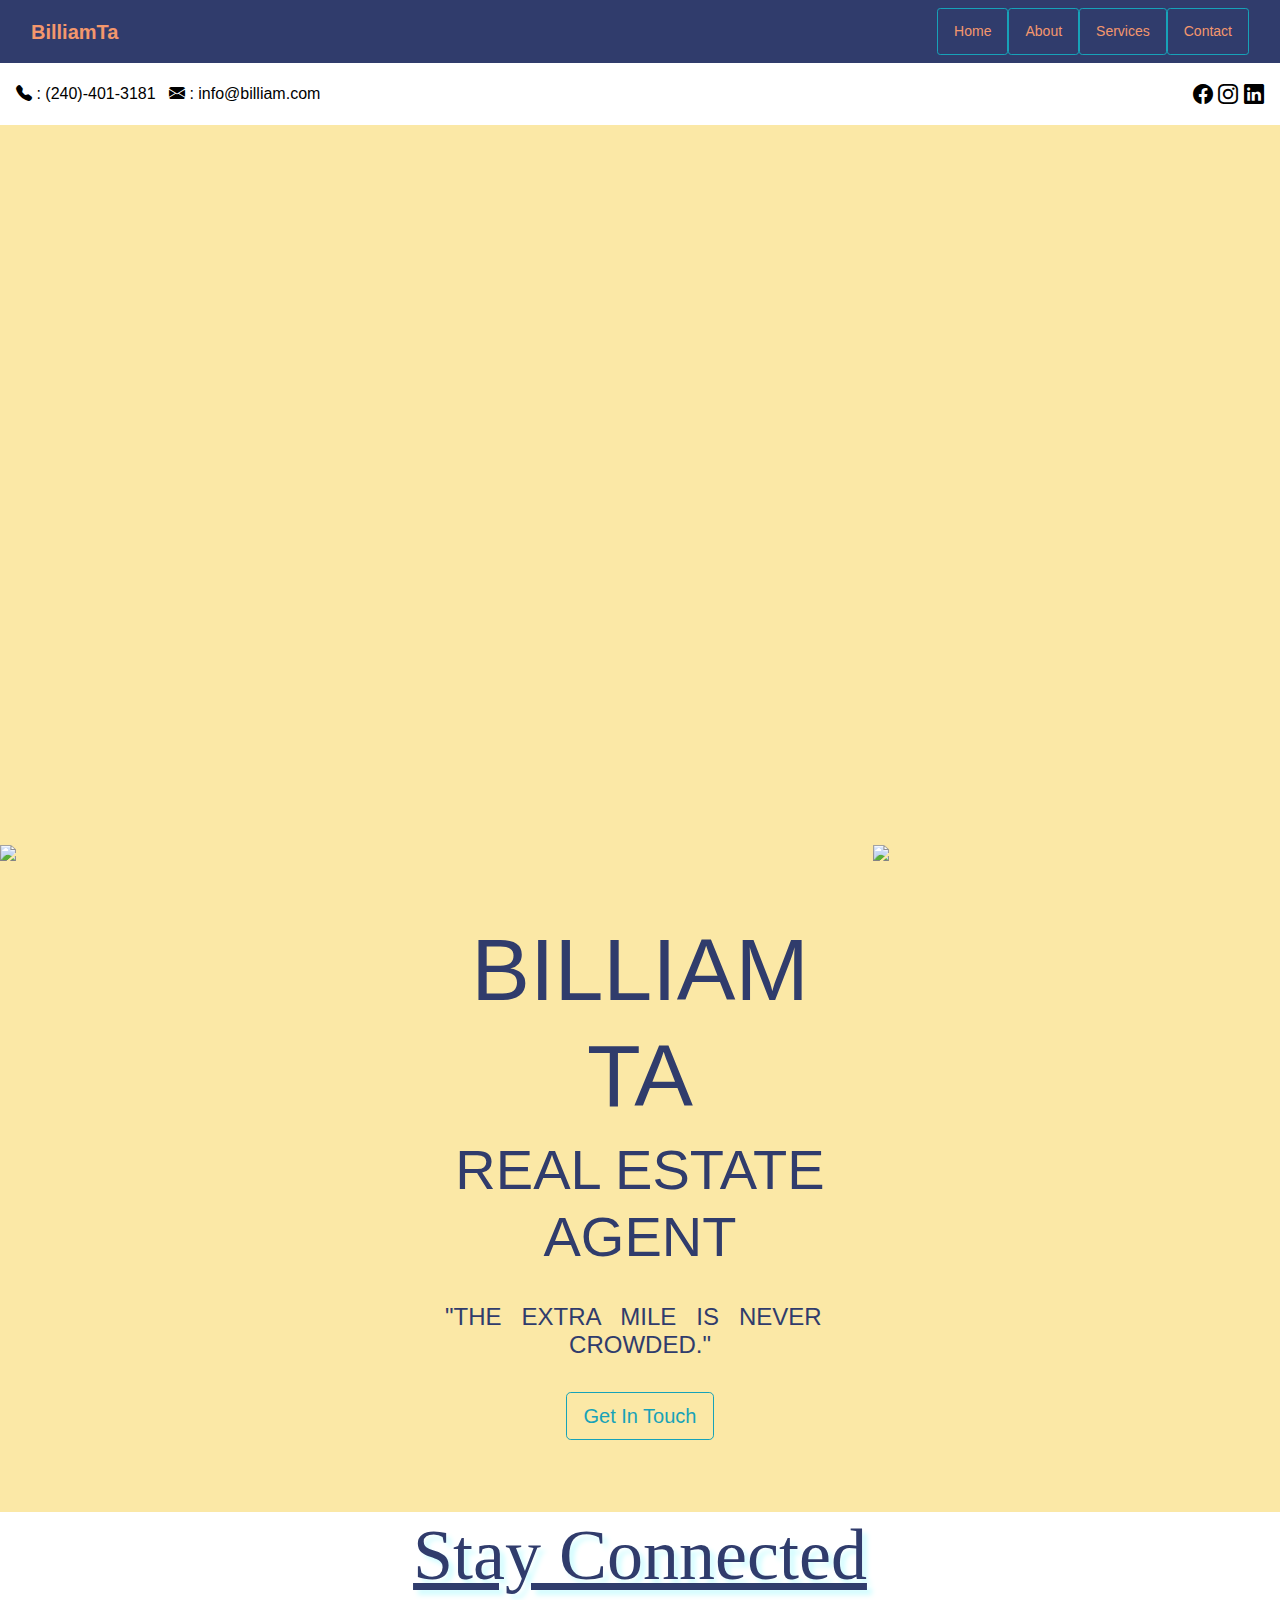
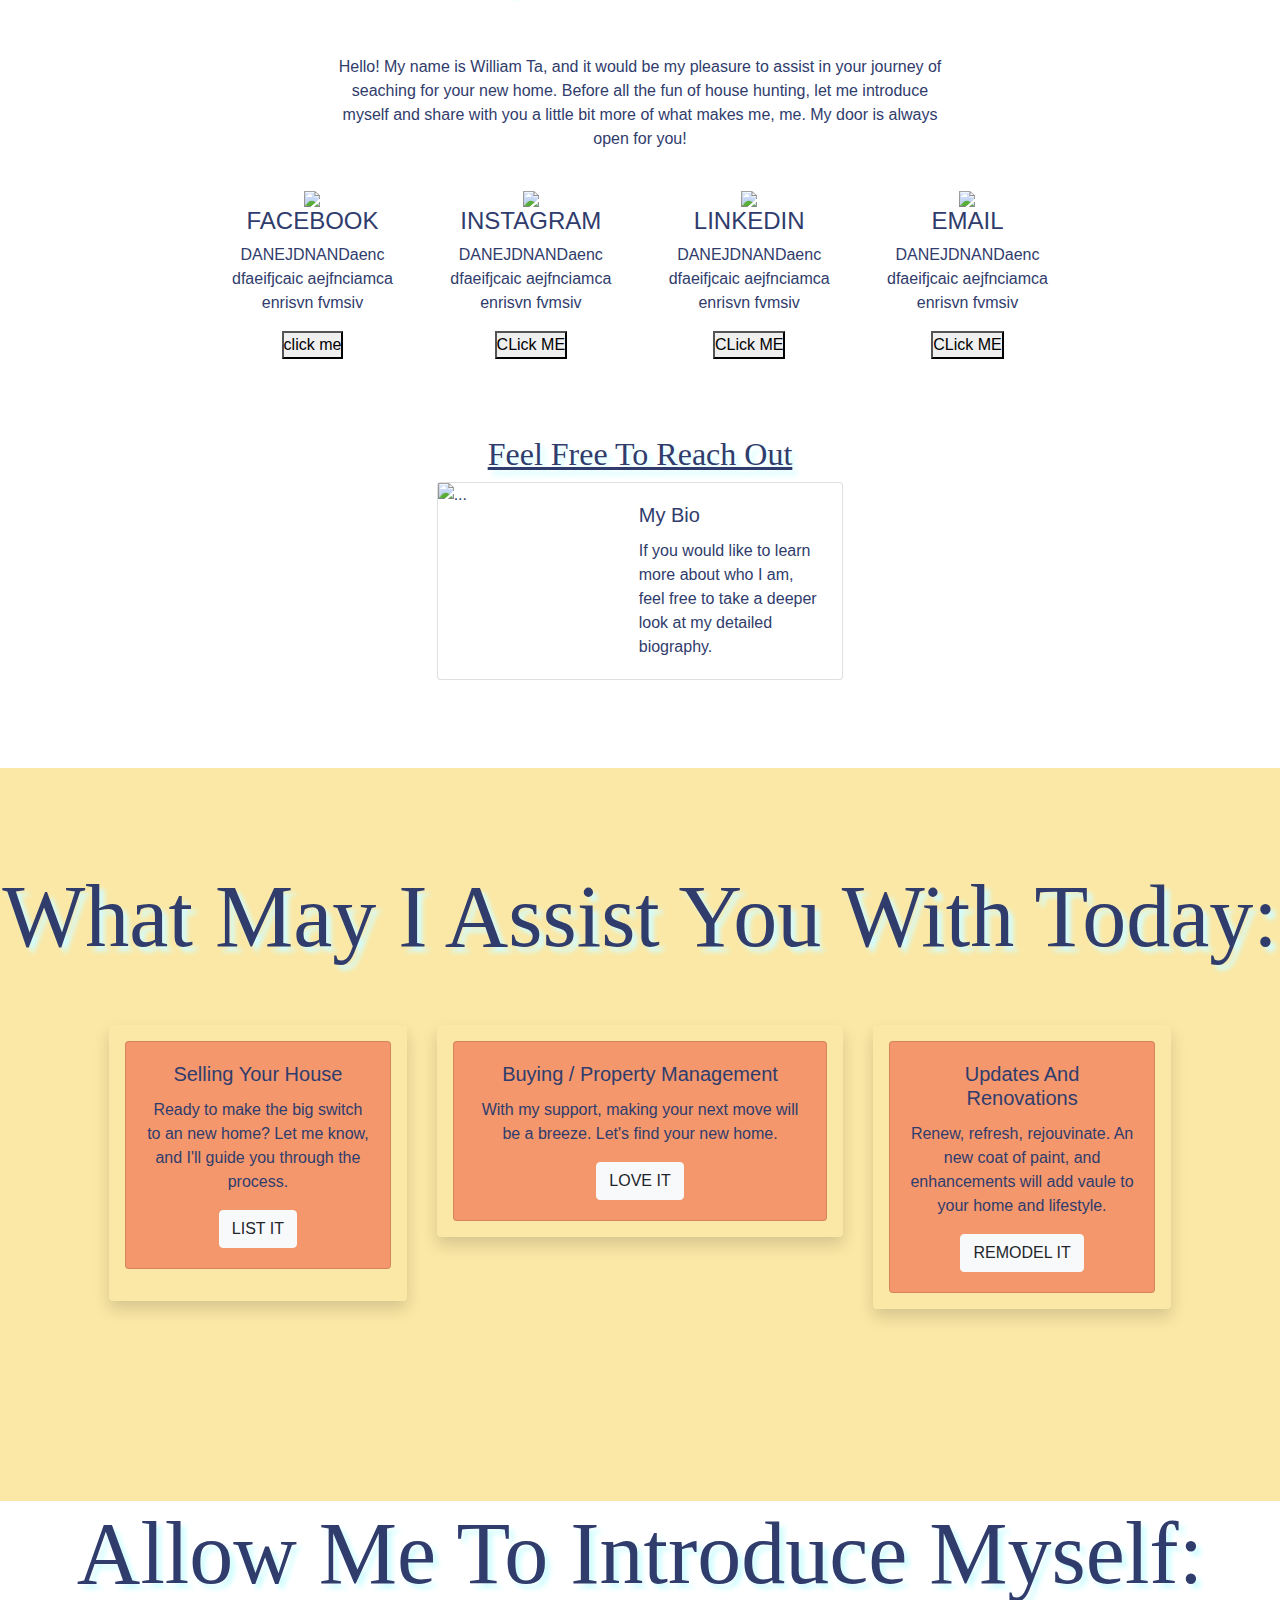
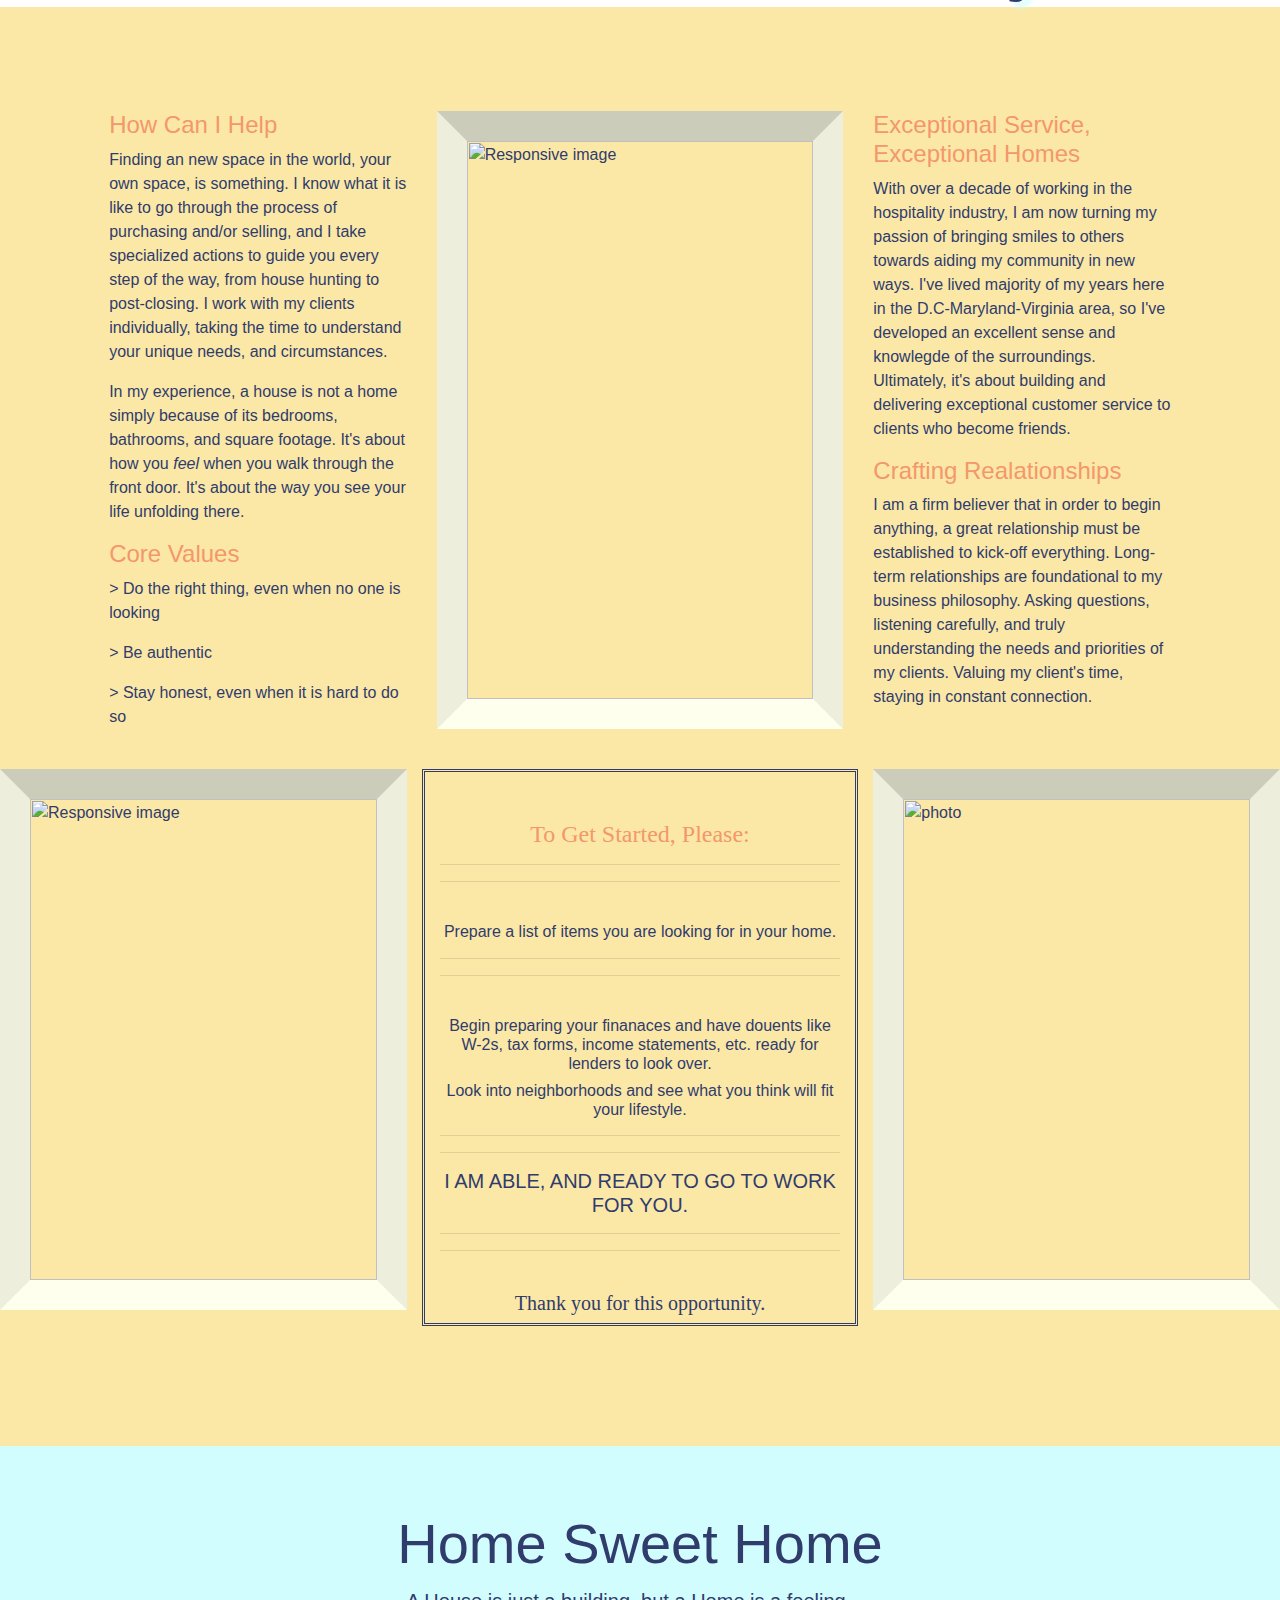
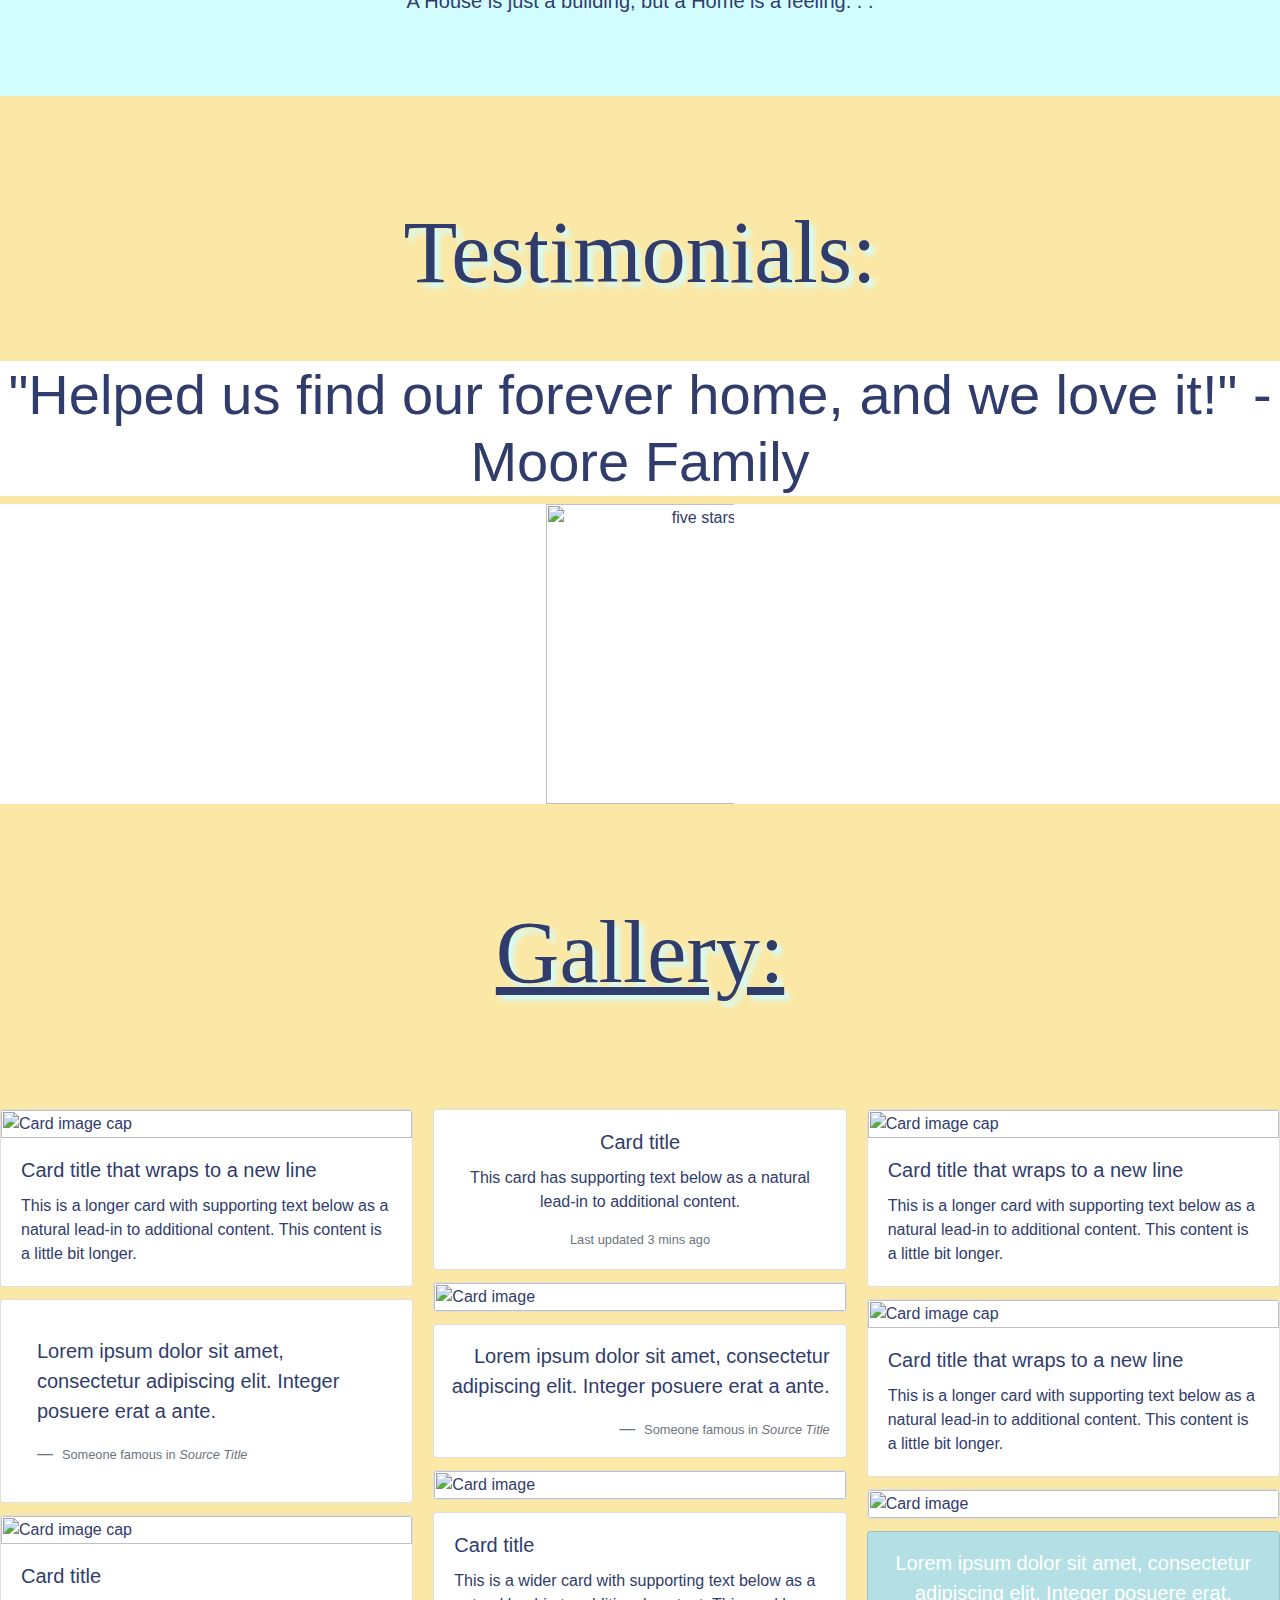
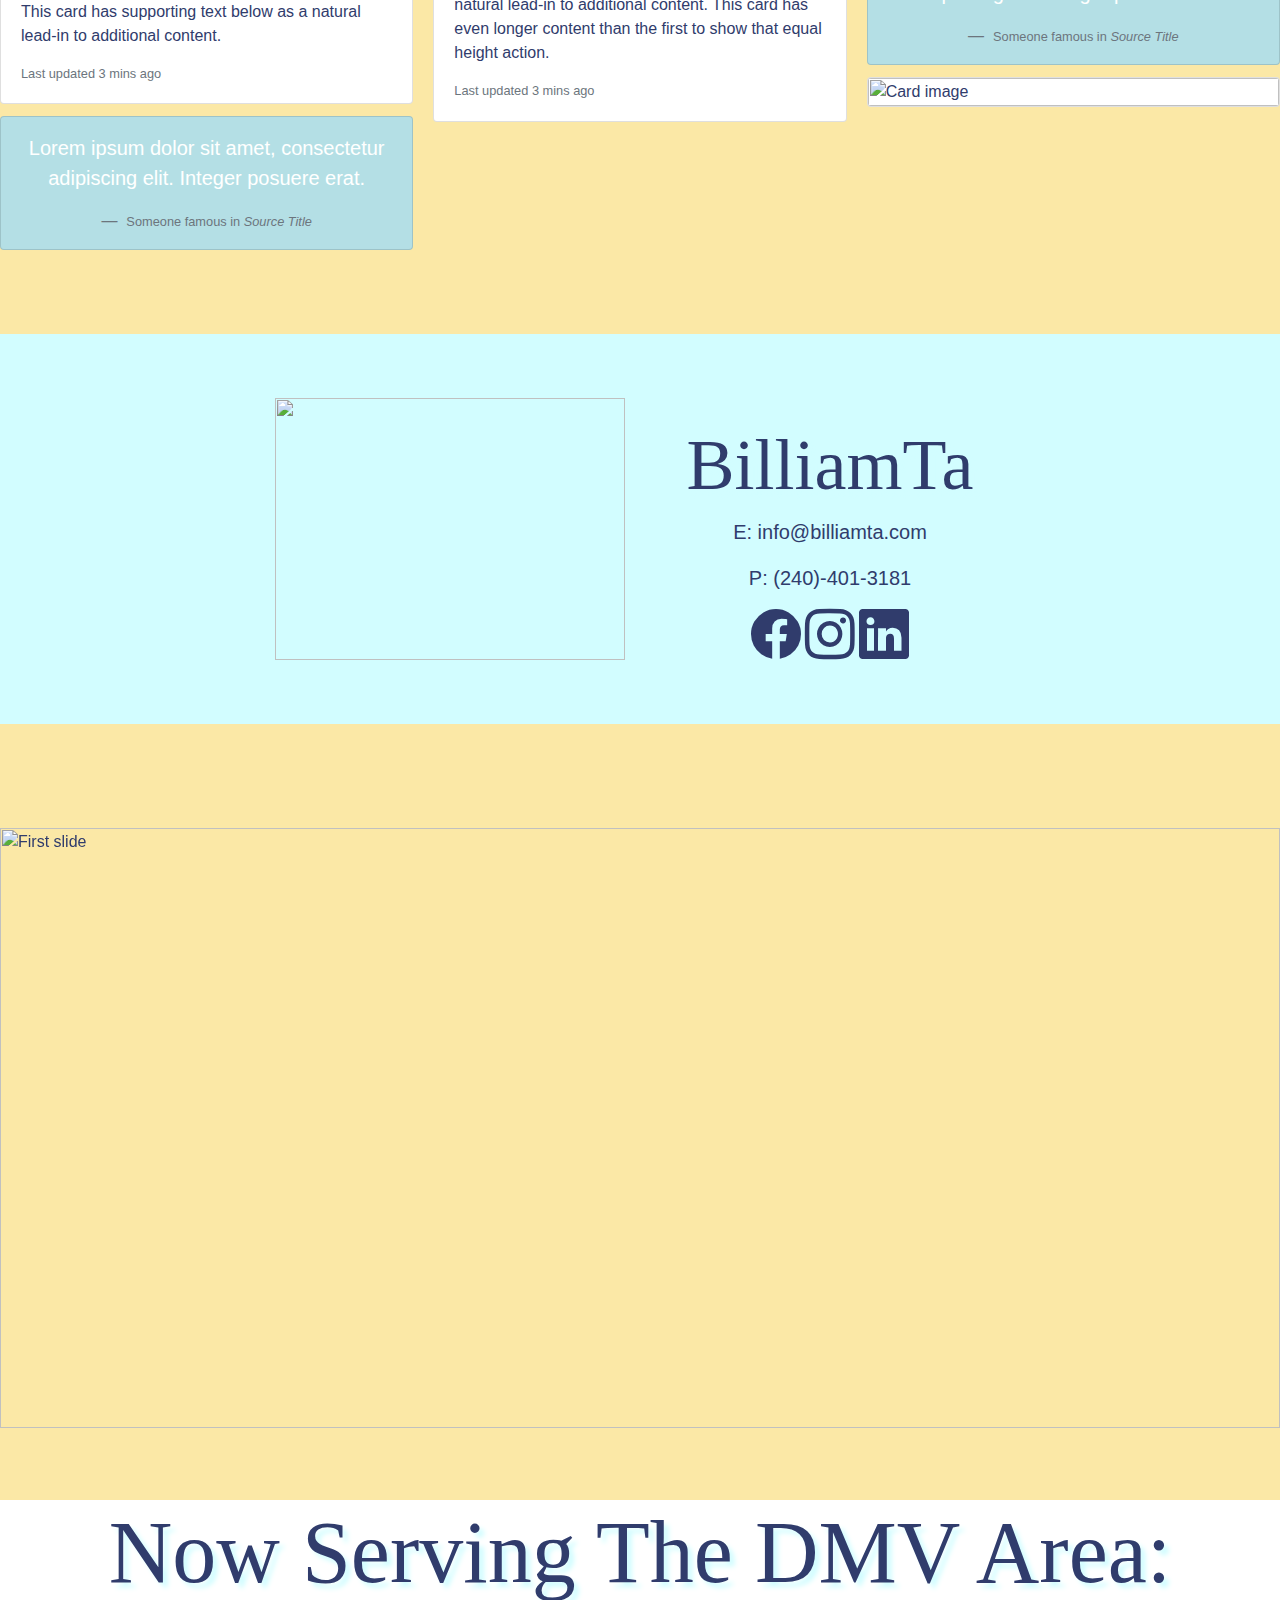
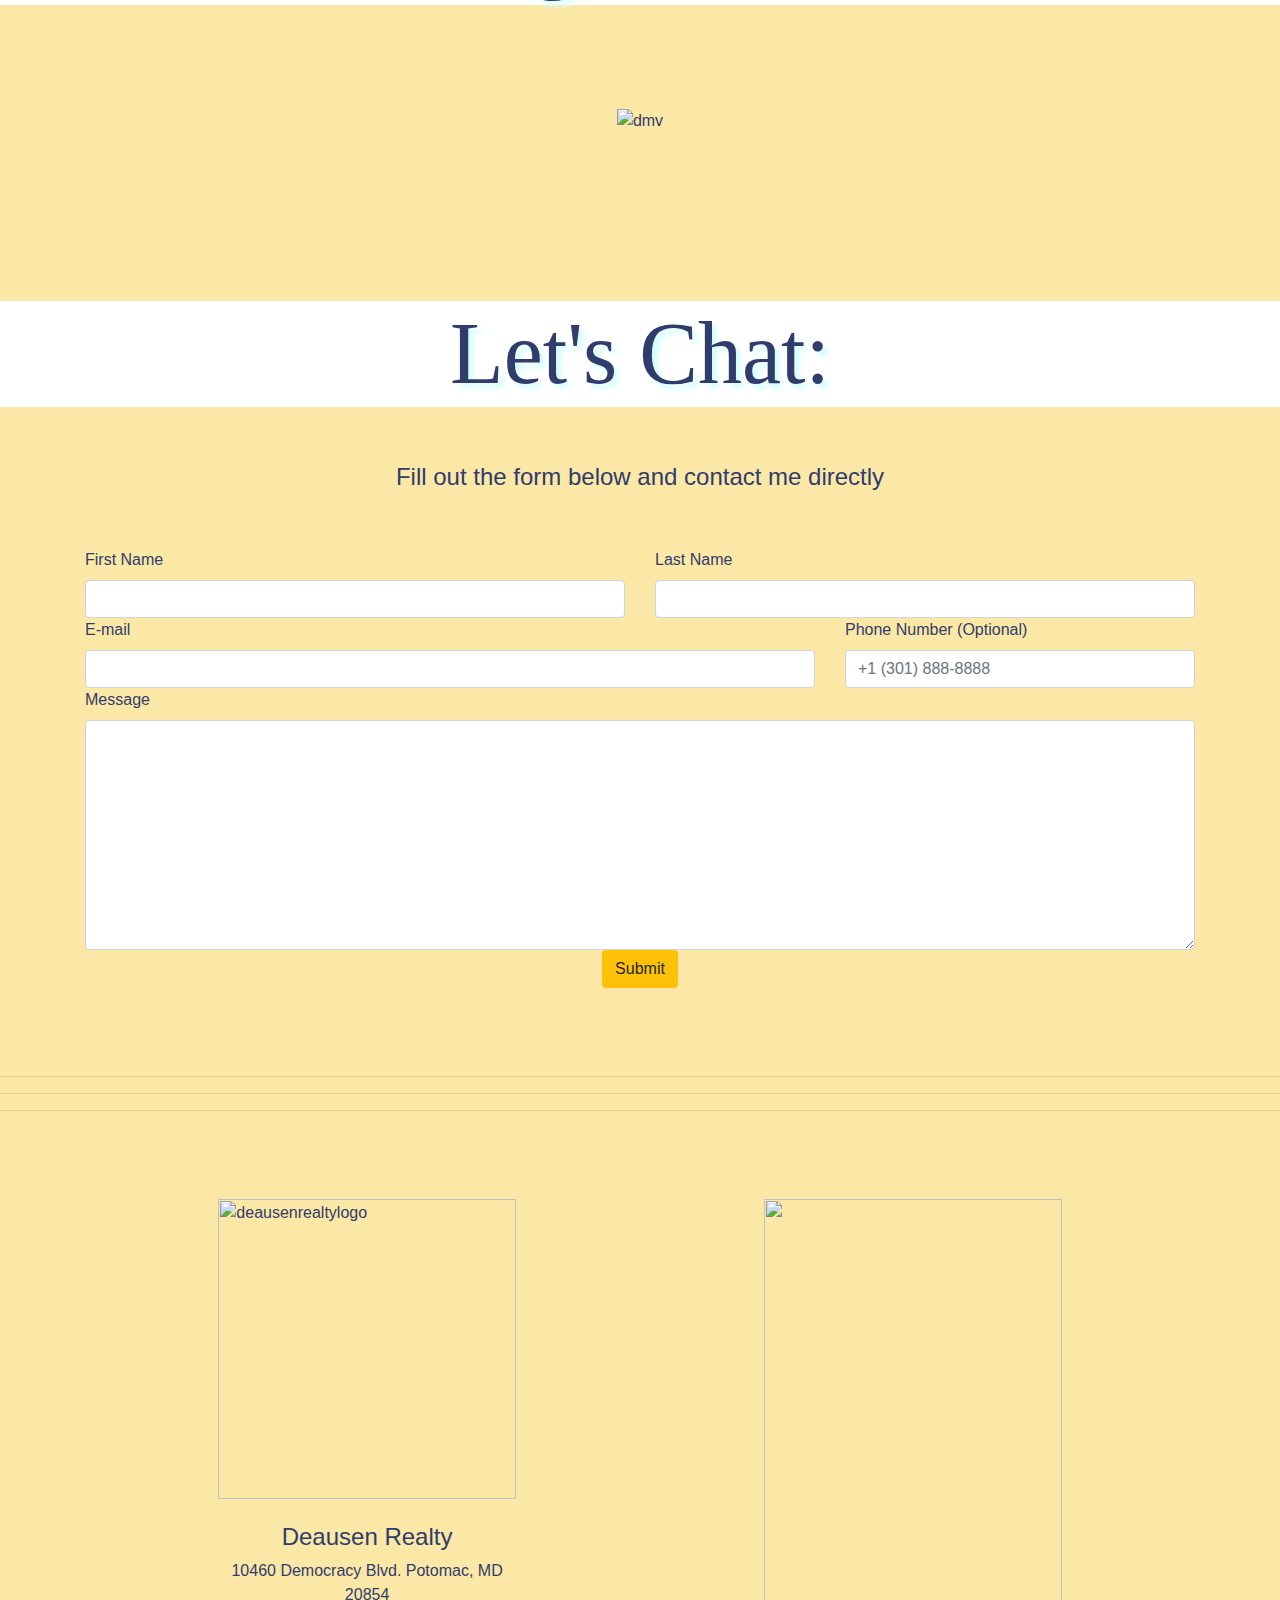
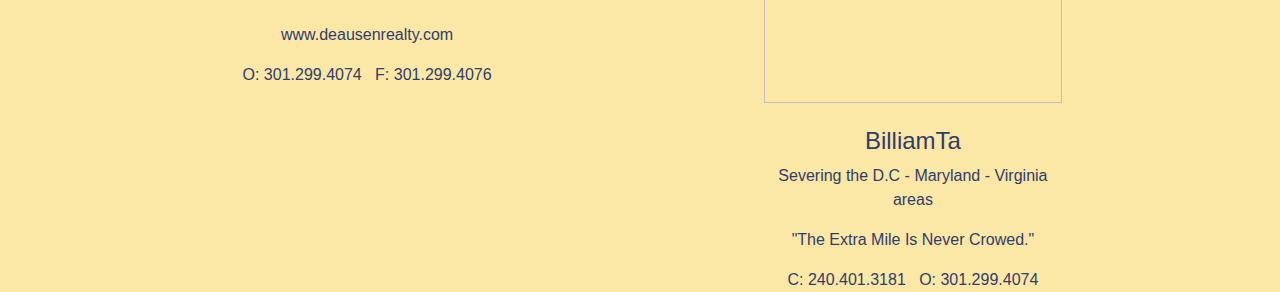
==== index.html @ 11ccd8fd "changed file name" ====
<html>

<head>

    <title>BilliamTa</title>
    <link rel="stylesheet" href="style.css">

        <!-- Required meta tags -->

    <meta charset="utf-8">
    <meta name="viewport" content="width=device-width, initial-scale=1, shrink-to-fit=no">

        <!-- Bootstrap CSS -->

    <link rel="stylesheet" href="https://stackpath.bootstrapcdn.com/bootstrap/4.3.1/css/bootstrap.min.css" integrity="sha384-ggOyR0iXCbMQv3Xipma34MD+dH/1fQ784/j6cY/iJTQUOhcWr7x9JvoRxT2MZw1T" crossorigin="anonymous">
    <link rel="stylesheet" href="https://cdn.jsdelivr.net/npm/bootstrap-icons@1.7.0/font/bootstrap-icons.css">

</head>

<body>



        <!-- Navigation Bar -->

    <nav class="navbar navbar-expand-lg sticky-top navbar-light" style="background-color: #303C6C">

        <div class="container-fluid">
<!--            <img src="bowhouselogo.png" alt="" width="50" height="50" class="d-inline-block align-text-top">-->
                <a class="navbar-brand justify-left" href="#" style="color: #F4976C"><strong>BilliamTa</strong></a>
                    <button class="navbar-toggler" type="button" data-bs-toggle="collapse" data-bs-target="#navbarNavAltMarkup" aria-controls="navbarNavAltMarkup" aria-expanded="false" aria-label="Toggle navigation">
                    <span class="navbar-toggler-icon"></span>
                    </button>
            <div class="collapse navbar-collapse justify-content-end" id="navbarNavAltMarkup">
                <div class="navbar-nav">
                    <button type="button" class="btn btn-outline-info btn-sm"><a class="nav-link active" aria-current="page" href="#" style="color: #F4976C">Home</a></button>
                    <button type="button" class="btn btn-outline-info btn-sm"><a class="nav-link" href="#" style="color: #F4976C">About</a></button>
                    <button type="button" class="btn btn-outline-info btn-sm"><a class="nav-link" href="#" style="color: #F4976C">Services</a></button>
                    <button type="button" class="btn btn-outline-info btn-sm"><a class="nav-link" href="#" style="color: #F4976C">Contact</a></button>
                </div>
            </div>
        </div>

    </nav>

    <nav class="navbar navbar-light" style="background-color: #FFFFFF">

        <span class="navbar-text justify-left">
            <div class="text-center" style="color: black">
            <i class="bi bi-telephone-fill"></i> : (240)-401-3181 &nbsp; <i class="bi bi-envelope-fill"></i> : info@billiam.com
            </div>
        </span>
        <span class="navbar-text justify-right" >
            <div class="text-center" style="font-size: 20px; color: black">
                        <i class="bi bi-facebook"></i>
                        <i class="bi bi-instagram"></i>
                        <i class="bi bi-linkedin"></i>
            </div>
        </span>

    </nav>

        <!--  Video Cover  -->

<section>

        <div class="row">
            <div class="col-lg-12">
                <video playsinline autoplay muted loop>
                    <source src="BilliamTa.mp4" type="video/mp4">
                </video>
            </div>
        </div>

</section>


        <!-- Landing -->

<section class="namebrand">

    <div class="row">
        <div class="col-lg-4">
           <img src="images/ATD06008-Edit%20copy.jpg" class="img-fluid" atl="Responsive image">
        </div>
        <div class="col-lg-4">
            <div class="namebrandname text-center">
                <br><br><br>
                <h1 class="display-2 text-center">BILLIAM TA</h1>
                <h3 class="display-4 text-center">REAL ESTATE AGENT</h3>
                <br>
                <h4 class="text-center">"THE &nbsp; EXTRA &nbsp; MILE &nbsp; IS &nbsp; NEVER &nbsp; CROWDED."</h4>
                <br>
                <button type="button" class="btn btn-outline-info btn-lg">Get In Touch</button>
                    <br><br>
<!--
                    <div class="text-center">
                        <i class="bi bi-facebook" style="font-size: 50px"></i>
                        <i class="bi bi-instagram" style="font-size: 50px"></i>
                        <i class="bi bi-linkedin" style="font-size: 50px"></i>
                    </div>
-->
                <br><br>
            </div>
        </div>
        <div class="col-lg-4">
            <img src="images/ATD05967-Edit%20copy.jpg" class="img-fluid" atl="Responsive image">
        </div>
    </div>

</section>

        <!-- Socials / News -->

<section>

    <div class="connected">
        <div class="row">
            <div class="col-lg-12">
                <h2 class="text-center display-3"><u>Stay Connected</u></h2>
            </div>
        </div>

        <br><br>
        <div class="row">
            <div class="col-lg-3"></div>
            <div class="col-lg-6">
                <p class="text-center">Hello! My name is William Ta, and it would be my pleasure to assist in your journey of seaching for your new home. Before all the fun of house hunting, let me introduce myself and share with you a little bit more of what makes me, me. My door is always open for you!</p>
            </div>
        </div>
        <br>
        <div class="row">
            <div class="col-lg-2"></div>
            <div class="col-lg-2 mb-1 text-center">
                <img src="images/facebokkimg.png">
                <h4>FACEBOOK</h4>
                <p>DANEJDNANDaenc dfaeifjcaic  aejfnciamca enrisvn fvmsiv</p>
                <button>click me</button>
            </div>
            <div class="col-lg-2 mb-1 text-center">
                <img src="images/instaimgg.png">
                <h4>INSTAGRAM</h4>
                <p>DANEJDNANDaenc dfaeifjcaic  aejfnciamca enrisvn fvmsiv</p>
                <button>CLick ME</button>
            </div>
            <div class="col-lg-2 mb-1 text-center">
                <img src="images/linkdpic.png">
                <h4>LINKEDIN</h4>
                <p>DANEJDNANDaenc dfaeifjcaic  aejfnciamca enrisvn fvmsiv</p>
                <button>CLick ME</button>
            </div>
            <div class="col-lg-2 mb-1 text-center">
                <img src="images/emailpic.png">
                <h4>EMAIL</h4>
                <p>DANEJDNANDaenc dfaeifjcaic  aejfnciamca enrisvn fvmsiv</p>
                <button>CLick ME</button>
            </div>
            <div class="col-lg-2"></div>
        </div>

        <br><br><br>

<!--
         <div class="row">
             <div class="col-lg-2"></div>
            <div class="col-lg-8">
                <div class="card-group">
  <div class="card border-primary" style="max-width: 18rem;">
    <img src="facebookpic.png" class="card-img-top" alt="...">
    <div class="card-body">
      <h5 class="card-title">FACEBOOK</h5>
      <p class="card-text">This is a wider card with supporting text below as a natural lead-in to additional content. This content is a little bit longer.</p>
      <p class="card-text"><small class="text-muted">Last updated 3 mins ago</small></p>
    </div>
  </div>
                    <div class="card">
    <img src="facebookpic.png" class="card-img-top" alt="...">
    <div class="card-body">
      <h5 class="card-title">INSTAGRAM</h5>
      <p class="card-text">This is a wider card with supporting text below as a natural lead-in to additional content. This content is a little bit longer.</p>
      <p class="card-text"><small class="text-muted">Last updated 3 mins ago</small></p>
    </div>
  </div>
                    <div class="card border-primary">
    <img src="facebookpic.png" class="card-img-top" alt="...">
    <div class="card-body">
      <h5 class="card-title">LINKD'N</h5>
      <p class="card-text">This is a wider card with supporting text below as a natural lead-in to additional content. This content is a little bit longer.</p>
      <p class="card-text"><small class="text-muted">Last updated 3 mins ago</small></p>
    </div>
  </div>
  <div class="card">
    <img src="facebookpic.png" class="card-img-top" alt="...">
    <div class="card-body">
      <h5 class="card-title">MY BIO</h5>
      <p class="card-text">This card has supporting text below as a natural lead-in to additional content.</p>
      <p class="card-text"><small class="text-muted">Last updated 3 mins ago</small></p>
    </div>
  </div>
  <div class="card border-primary">
    <img src="facebookpic.png" class="card-img-top" alt="...">
    <div class="card-body">
      <h5 class="card-title">EMAIL</h5>
      <p class="card-text">This is a wider card with supporting text below as a natural lead-in to additional content. This card has even longer content than the first to show that equal height action.</p>
      <p class="card-text"><small class="text-muted">Last updated 3 mins ago</small></p>
    </div>
  </div>
</div>
            </div>
             <div class="col-lg-2"></div>
        </div>
-->
        <div class="row">
            <div class="col-lg-12">
                <h2 class="text-center"><u>Feel Free To Reach Out</u></h2>
            </div>
        </div>

        <div class="row">
            <div class="col-lg-4"></div>
            <div class="col-lg-4">
                <div class="card mb-3" style="max-width: 540px;">
                    <div class="row g-0">
                        <div class="col-md-5">
                                <img src="images/headshotbb.jpg" class="img-fluid" alt="..." height="600px">
                        </div>
                    <div class="col-md-7">
                    <div class="card-body">
                        <h5 class="card-title">My Bio</h5>
                            <p class="card-text">If you would like to learn more about who I am, feel free to take a deeper look at my detailed biography.</p>

                    </div>
                    </div>
                    </div>
                </div>
            </div>
            <div class="col-lg-4"></div>
        </div>
        <br><br><br>
    </div>


</section>

        <!-- Card Group -->    <br><br><br><br>

<section>
    <div class="row" >
        <div class="col-sm">
            <h2 class="text-center display-2">What May I Assist You With Today:</h2>
        </div>
    </div>
    <br><br>

    <div class="row">
        <div class="col-sm-1"></div>
        <div class="col-sm-3">
            <div class="shadow p-3 mb-5 bg-body rounded">
            <div class="card text-center mb-3" style="background-color: #F4976C">
                <div class="card-body">
                    <h5 class="card-title">Selling Your House</h5>
                    <p class="card-text">Ready to make the big switch to an new home? Let me know, and I'll guide you through the process.</p>
                    <a href="#" class="btn btn-light">LIST IT</a>
                </div>
            </div>
        </div>
        </div>
            <div class="col-sm-4">
            <div class="shadow p-3 mb-5 bg-body rounded">
            <div class="card text-center" style="background-color: #F4976C">
                <div class="card-body">
                    <h5 class="card-title">Buying / Property Management</h5>
                    <p class="card-text">With my support, making your next move will be a breeze. Let's find your new home.</p>
                    <a href="#" class="btn btn-light">LOVE IT</a>
                </div>
            </div>
            </div>
        </div>
        <div class="col-sm-3">
            <div class="shadow p-3 mb-5 bg-body rounded">
            <div class="card text-center" style="background-color: #F4976C">
                <div class="card-body">
                    <h5 class="card-title">Updates And Renovations</h5>
                    <p class="card-text">Renew, refresh, rejouvinate. An new coat of paint, and enhancements will add vaule to your home and lifestyle.</p>
                    <a href="#" class="btn btn-light">REMODEL IT</a>
                </div>
            </div>
            </div>
        </div>
    </div>

</section>

        <!-- About Me -->    <br><br><br>

<section>

    <div class="aboutme">
        <div class="row">
            <div class="col-sm">
                <br><br><br>
                <h2 class="text-center display-2" style="background-color: white">Allow Me To Introduce Myself:</h2>
            </div>
        </div>

        <br><br><br><br>

        <div class="row">
            <div class="col-lg-1"></div>
            <div class="col-lg-3">
<!--
                <h4>Background</h4>
                <p>Hello! My name is William Ta, and it would be my pleasure to assist in your journey of seaching for your new home. Before all the fun of house hunting, let me introduce myself and share with you a little bit more of what makes me, me.</p>
-->

                <h4>How Can I Help</h4>
                <p>Finding an new space in the world, your own space, is something. I know what it is like to go through the process of purchasing and/or selling, and I take specialized actions to guide you every step of the way, from house hunting to post-closing. I work with my clients individually, taking the time to understand your unique needs, and circumstances.</p>
                <p>In my experience, a house is not a home simply because of its bedrooms, bathrooms, and square footage. It's about how you <i>feel</i> when you walk through the front door. It's about the way you see your life unfolding there.</p>

                <h4>Core Values</h4>
                <p>> Do the right thing, even when no one is looking</p>
                <p>> Be authentic</p>
                <p>> Stay honest, even when it is hard to do so</p>
<!--                <p>> Don't be afraid to be different</p>-->

<!--
                <h4>Crafting Realationships</h4>
                <p>I am a firm believer that in order to begin anything, a great relationship must be established to kick-off everything. Long-term relationships are foundational to my business philosophy. Asking questions, listening carefully, and truly understanding the needs and priorities of my clients. Valuing my client's time, staying in constant connection.</p>
-->
            </div>
            <div class="col-lg-4 mb-3">
                <img src="images/ATD06012-Edit.jpg" class="img-fluid" alt="Responsive image" width="100%" style="border: 30px solid #FFF;
  border-bottom-color:#ffe;
  border-left-color:#eed;
  border-right-color:#eed;
  border-top-color:#ccb">
            </div>
            <div class="col-lg-3">
<!--
                <h4>How Can I Help</h4>
                <p>Finding an new space in the world, your own space, is something. I know what it is like to go through the process of purchasing and/or selling, and I take specialized actions to guide you every step of the way, from house hunting to post-closing. I work with my clients individually, taking the time to understand your unique needs, and circumstances.</p>
-->

                <h4>Exceptional Service, Exceptional Homes</h4>
                <p>With over a decade of working in the hospitality industry, I am now turning my passion of bringing smiles to others towards aiding my community in new ways. I've lived majority of my years here in the D.C-Maryland-Virginia area, so I've developed an excellent sense and knowlegde of the surroundings. Ultimately, it's about building and delivering exceptional customer service to clients who become friends.</p>
<!--                <p>In my experience, a house is not a home simply because of its bedrooms, bathrooms, and square footage. It's about how you <i>feel</i> when you walk through the front door. It's about the way you see your life unfolding there.</p>-->

                <h4>Crafting Realationships</h4>
                <p>I am a firm believer that in order to begin anything, a great relationship must be established to kick-off everything. Long-term relationships are foundational to my business philosophy. Asking questions, listening carefully, and truly understanding the needs and priorities of my clients. Valuing my client's time, staying in constant connection.</p>

<!--
                <h4>Ready To Get Started?</h4>
                <p>I am able, and ready to get to work with you !</p>
-->
            </div>
            <div class=col-lg-1></div>
        </div>

        <br>

        <div class="row">

            <div class="col-lg-4 mb-3">
                <img src="images/billiamphoto2.JPG" class="img-fluid" alt="Responsive image" width="100%" style="border: 30px solid #FFF;
  border-bottom-color:#ffe;
  border-left-color:#eed;
  border-right-color:#eed;
  border-top-color:#ccb">
            </div>
            <div class="col-lg-4 text-center" style="border-style: double">
                <br><br>
                <h4 style="font-family: 'Standlist'">To Get Started, Please:</h4>
                <hr/><hr/><br>
                <h6>Prepare a list of items you are looking for in your home.</h6>
                <hr/><hr/><br>
                <h6>Begin preparing your finanaces and have douents like W-2s, tax forms, income statements, etc. ready for lenders to look over.</h6>
                <h6>Look into neighborhoods and see what you think will fit your lifestyle.</h6>
                <hr/><hr>
                <h5>I AM ABLE, AND READY TO GO TO WORK FOR YOU.</h5>
                <hr/><hr/><br>
                <h5 style="font-family: 'Standlist'">Thank you for this opportunity.</h5>

<!--
                <h4>Exceptional Service, Exceptional Homes</h4>
                <p>With over a decade of working in the hospitality industry, I am now turning my passion of bringing smiles to others towards aiding my community in new ways. I've lived majority of my years here in the D.C-Maryland-Virginia area, so I've developed an excellent sense and knowlegde of the surroundings. Ultimately, it's about building and delivering exceptional customer service to clients who become friends.</p>
                <p>In my experience, a house is not a home simply because of its bedrooms, bathrooms, and square footage. It's about how you <i>feel</i> when you walk through the front door. It's about the way you see your life unfolding there.</p>

                <h4>Ready To Get Started?</h4>
                <p>I am able, and ready to get to work with you !</p>
-->
            </div>
            <div class="col-lg-4 mb-3">
                <img src="images/billiamphoto.JPG" alt="photo" width="100%" style="border: 30px solid #FFF;
  border-bottom-color:#ffe;
  border-left-color:#eed;
  border-right-color:#eed;
  border-top-color:#ccb">
            </div>

        </div>

        <br><br>

    </div>

</section>

        <!-- Testtimonials -->

<!--
<section>

    <div class="testies">
        <div class="row">

            <div class="col-sm-12">
                <h2 class="text-center display-2">Testimonials:</h2>
            </div>

        </div>

        <br><br>

         <div class="row">
            <div class="col-sm">
                <h3 class="text-center display-">"Helped us find our forever home, and we love it!" - Moore Family</h3>
            </div>
        </div>
         <div class="row">
            <div class="col-sm-5"></div>
            <div class="col-sm-2 text-center">
                <img src="fivestar.png" alt="five stars" width="300px">
            </div>
            <div class="col-sm-5"></div>
        </div>
    </div>

</section>
-->

        <!-- Banner -->    <br><br><br>

<section>

    <div class="jumbotron jumbotron-fluid" style="background-color: #D2FDFF">
        <div class="container">
            <h1 class="display-4 text-center">Home Sweet Home</h1>
            <p class="lead text-center">A House is just a building, but a Home is a feeling. . .</p>
        </div>
    </div>

</section>

        <!-- Testtimonials -->    <br><br><br>

    <section>

    <div class="testies">
        <div class="row">

            <div class="col-sm-12">
                <h2 class="text-center display-2">Testimonials:</h2>
            </div>

        </div>

        <br><br>

         <div class="row">
            <div class="col-sm">
                <h3 class="text-center display-4" style="background-color: white">"Helped us find our forever home, and we love it!" - Moore Family</h3>
            </div>
        </div>
         <div class="row" style="background-color: white">
            <div class="col-sm-5"></div>
            <div class="col-sm-2 text-center">
                <img src="images/fivestar.png" alt="five stars" width="300px">
            </div>
            <div class="col-sm-5"></div>
        </div>
    </div>

</section>

<!--
<section>

    <div class="row">
        <div class="col-sm-4"></div>
        <div class="col-sm-4">
            <h2 class="text-center display-2">Testimonials:</h2>
        </div>
        <div class="col-sm-4"></div>
    </div>
    <div class="row">
        <div class="col-sm-2"></div>
        <div class="col-sm-8" width="100%">
            <div id="carouselExampleSlidesOnly" class="carousel slide" data-ride="carousel">
                <div class="carousel-inner">
                    <div class="carousel-item active">
                        <img class="d-block w-100" src="testi1.png" alt="First slide" height="300px">
                    </div>
                <div class="carousel-item">
                        <img class="d-block w-100" src="testi2.png" alt="Second slide" height="300px">
                </div>
                <div class="carousel-item">
                    <img class="d-block w-100" src="testi3.png" alt="Third slide" height="300px">
                </div>
                <div class="carousel-item">
                    <img class="d-block w-100" src="testi4.png" alt="Fourth slide" height="300px">
                </div>
                </div>
            </div>
        </div>
        <div class="col-sm-2"></div>
    </div>

</section>
-->

            <!-- Gallery -->    <br><br><br><br>

<section>

<div class="cardgallery">
        <div class="row">

            <div class="col-sm-12">
                <h2 class="text-center display-2"><u>Gallery:</u></h2>
            </div>

        </div>

        <br><br><br><br>

        <div class="card-columns">
            <div class="card">
                <img class="card-img-top" src="images/pexels-aleksejs-bergmanis-681331.jpg" alt="Card image cap">
                    <div class="card-body">
                        <h5 class="card-title">Card title that wraps to a new line</h5>
                        <p class="card-text">This is a longer card with supporting text below as a natural lead-in to additional content. This content is a little bit longer.</p>
                    </div>
            </div>
            <div class="card p-3">
                <blockquote class="blockquote mb-0 card-body">
                    <p>Lorem ipsum dolor sit amet, consectetur adipiscing elit. Integer posuere erat a ante.</p>
                    <footer class="blockquote-footer">
                        <small class="text-muted">
                            Someone famous in <cite title="Source Title">Source Title</cite>
                        </small>
                    </footer>
                </blockquote>
            </div>
            <div class="card">
                <img class="card-img-top" src="images/pexels-curtis-adams-3773584.jpg" alt="Card image cap">
                    <div class="card-body">
                        <h5 class="card-title">Card title</h5>
                        <p class="card-text">This card has supporting text below as a natural lead-in to additional content.</p>
                        <p class="card-text"><small class="text-muted">Last updated 3 mins ago</small></p>
                    </div>
            </div>
            <div class="card text-white text-center p-3" style="background-color: #B4DFE5">
                <blockquote class="blockquote mb-0">
                    <p>Lorem ipsum dolor sit amet, consectetur adipiscing elit. Integer posuere erat.</p>
                    <footer class="blockquote-footer">
                        <small>
                            Someone famous in <cite title="Source Title">Source Title</cite>
                        </small>
                    </footer>
                </blockquote>
            </div>
            <div class="card text-center">
                <div class="card-body">
                    <h5 class="card-title">Card title</h5>
                    <p class="card-text">This card has supporting text below as a natural lead-in to additional content.</p>
                    <p class="card-text"><small class="text-muted">Last updated 3 mins ago</small></p>
                </div>
            </div>
            <div class="card">
                <img class="card-img" src="images/pexels-jean-van-der-meulen-1457842.jpg" alt="Card image">
            </div>
            <div class="card p-3 text-right">
                <blockquote class="blockquote mb-0">
                    <p>Lorem ipsum dolor sit amet, consectetur adipiscing elit. Integer posuere erat a ante.</p>
                    <footer class="blockquote-footer">
                        <small class="text-muted">
                            Someone famous in <cite title="Source Title">Source Title</cite>
                        </small>
                    </footer>
                </blockquote>
            </div>
            <div class="card">
                <img class="card-img" src="images/pexels-jean-van-der-meulen-1457842.jpg" alt="Card image">
            </div>
            <div class="card">
                <div class="card-body">
                    <h5 class="card-title">Card title</h5>
                    <p class="card-text">This is a wider card with supporting text below as a natural lead-in to additional content. This card has even longer content than the first to show that equal height action.</p>
                    <p class="card-text"><small class="text-muted">Last updated 3 mins ago</small></p>
                </div>
            </div>
            <div class="card">
                <img class="card-img-top" src="images/pexels-aleksejs-bergmanis-681331.jpg" alt="Card image cap">
                    <div class="card-body">
                        <h5 class="card-title">Card title that wraps to a new line</h5>
                        <p class="card-text">This is a longer card with supporting text below as a natural lead-in to additional content. This content is a little bit longer.</p>
                    </div>
            </div>
            <div class="card">
                <img class="card-img-top" src="images/pexels-aleksejs-bergmanis-681331.jpg" alt="Card image cap">
                    <div class="card-body">
                        <h5 class="card-title">Card title that wraps to a new line</h5>
                        <p class="card-text">This is a longer card with supporting text below as a natural lead-in to additional content. This content is a little bit longer.</p>
                    </div>
            </div>
            <div class="card">
                <img class="card-img" src="images/pexels-jean-van-der-meulen-1457842.jpg" alt="Card image">
            </div>
            <div class="card text-white text-center p-3" style="background-color: #B4DFE5">
                <blockquote class="blockquote mb-0">
                    <p>Lorem ipsum dolor sit amet, consectetur adipiscing elit. Integer posuere erat.</p>
                    <footer class="blockquote-footer">
                        <small>
                            Someone famous in <cite title="Source Title">Source Title</cite>
                        </small>
                    </footer>
                </blockquote>
            </div>
            <div class="card">
                <img class="card-img" src="images/pexels-jean-van-der-meulen-1457842.jpg" alt="Card image">
            </div>
        </div>

        <br><br>

    </div>

</section>

          <!-- Banner -->    <br>

<section>

    <div class="jumbotron jumbotron-fluid" style="background-color: #D2FDFF">
        <div class="container">
            <div class="row">
                <div class="col-sm-2"></div>
                <div class="col-sm-4">
                    <img src="images/bowhouselogo.png" alt="" width="100%" height="" class="d-inline-block align-text-top">
                </div>
                <div class="col-sm-4">
                    <br>
                    <h2 class="display-3 text-center">BilliamTa</h2>
                    <p class="lead text-center"> E: info@billiamta.com</p>
                    <p class="lead text-center">P: (240)-401-3181</p>
                    <div class="text-center">
                        <i class="bi bi-facebook" style="font-size: 50px"></i>
                        <i class="bi bi-instagram" style="font-size: 50px"></i>
                        <i class="bi bi-linkedin" style="font-size: 50px"></i>
                    </div>
                </div>
                <div class="col-sm-2"></div>
            </div>
        </div>
    </div>

</section>

            <!-- Slides-->   <br><br><br>

<section>

    <div id="carouselExampleSlidesOnly" class="carousel slide" data-ride="carousel">
        <div class="carousel-inner">
            <div class="carousel-item active">
                <img class="d-block w-100" src="images/house-1867187_1920.jpg" alt="First slide" height="600px">
            </div>
            <div class="carousel-item">
                <img class="d-block w-100" src="images/pexels-jean-van-der-meulen-1457842.jpg" alt="Second slide" height="600px"> <!-- Photo by Jean van der Meulen from Pexels -->
            </div>
            <div class="carousel-item">
                <img class="d-block w-100" src="images/pexels-aleksejs-bergmanis-681331.jpg" alt="Third slide" height="600px"> <!-- Photo by Aleksejs Bergmanis from Pexels -->
            </div>
            <div class="carousel-item">
                <img class="d-block w-100" src="images/pexels-curtis-adams-3773584.jpg" alt="Fourth slide" height="600px"> <!-- Photo by Curtis Adams from Pexels -->
            </div>
        </div>
    </div>

</section>

        <!-- Geo Map -->    <br><br><br>

<section>
     <div class="testies">
        <div class="row">
            <div class="col-sm">
                <h2 class="text-center display-2" style="background-color: white">Now Serving The DMV Area:</h2>
            </div>
        </div>
         <br><br><br><br>
         <div class="row">
            <div class="col-sm text-center">
                <img src="images/google-map.jpg" alt="dmv">
            </div>
         </div>
    </div>
</section>

    <!-- Contact --> <br><br><br>

<section>

    <div class="emailcontact">
        <br><br><br><br>
        <div class="row">
            <div class="col-sm">
                <h2 class="text-center display-2" style="background-color: white">Let's Chat:</h2>
            </div>
        </div>
        <div class="container mt-5">
            <h4 class="text-center">Fill out the form below and contact me directly</h4>
            <br><br>
            <form class="row g-3" action="https://formsubmit.co/patricktaylec@gmail.com" method="POST">
            <!-- Honeypot -->
            <input type="text" name="_honey" style="display: none;">

            <!-- Display Captcha -->
            <input type="hidden" name="_captcha" value="false">

            <!-- Success Message Link -->
            <input type="hidden" name="_next" value="">

            <div class="col-md-6">
                <label for="firstName" class="form-label">First Name</label>
                <input type="text" class="form-control" name="First Name" id="firstName" required>
            </div>
            <div class="col-md-6">
                <label for="lastName" class="form-label">Last Name</label>
                <input type="text" class="form-control"  name="Last Name" id="lastName" required>
            </div>
            <div class="col-md-8">
                <label for="emailInfo" class="form-label">E-mail</label>
                <input type="email" class="form-control" name="email" id="emailInfo" required>
            </div>
            <div class="col-md-4">
                <label for="phoneNumber" class="form-label">Phone Number (Optional)</label>
                <input type="text" class="form-control"  name="phone" id="phoneNumber" placeholder="+1 (301) 888-8888">
            </div>
            <div class="col-md-12">
                <label for="comments" class="form-label">Message</label>
                <textarea class="form-control" id="comments" name="message" rows="9" required></textarea>
            </div>
            <br><br><br>

            <div class="col-md-12 text-center">
                <button type="submit" class="btn bg-warning">Submit</button>
            </div>

            </form>
        </div>

        <br><br><br>

    </div>

</section>

        <!-- Footer -->

<section>

    <footer>

        <div class="row">
            <div class="col-sm">
<!--                <h3 class="display-4 text-center">___________________________________________</h3>-->
                <hr/><hr><hr/>
            </div>
        </div>
        <br><br><br>
        <div class="row">
            <div class="col-sm-2"></div>
            <div class="col-sm-3">
                <img src="images/deausenlogo.jpg" alt="deausenrealtylogo" width="100%" height="300px">
                <br><br>
                <h4 class="text-center">Deausen Realty</h4>
                <p class="text-center">10460 Democracy Blvd. Potomac, MD 20854</p>
                <p class="text-center">www.deausenrealty.com</p>
                <p class="text-center">O: 301.299.4074 &nbsp; F: 301.299.4076</p>
            </div>
            <div class="col-sm-2"></div>
            <div class="col-sm-3">
                <img src="images/bowhouselogo.png" alt="" width="100%">
                <br><br>
                <h4 class="text-center">BilliamTa</h4>
                <p class="text-center">Severing the D.C - Maryland - Virginia areas</p>
                <p class="text-center">"The Extra Mile Is Never Crowed."</p>
                <p class="text-center">C: 240.401.3181 &nbsp; O: 301.299.4074</p>

            </div>
            <div class="col-sm-2"></div>
        </div>


        <br><br><br><br>

    </footer>

</section>







    <!-- Optional JavaScript -->
    <!-- jQuery first, then Popper.js, then Bootstrap JS -->
    <script src="https://code.jquery.com/jquery-3.3.1.slim.min.js" integrity="sha384-q8i/X+965DzO0rT7abK41JStQIAqVgRVzpbzo5smXKp4YfRvH+8abtTE1Pi6jizo" crossorigin="anonymous"></script>
    <script src="https://cdnjs.cloudflare.com/ajax/libs/popper.js/1.14.7/umd/popper.min.js" integrity="sha384-UO2eT0CpHqdSJQ6hJty5KVphtPhzWj9WO1clHTMGa3JDZwrnQq4sF86dIHNDz0W1" crossorigin="anonymous"></script>
    <script src="https://stackpath.bootstrapcdn.com/bootstrap/4.3.1/js/bootstrap.min.js" integrity="sha384-JjSmVgyd0p3pXB1rRibZUAYoIIy6OrQ6VrjIEaFf/nJGzIxFDsf4x0xIM+B07jRM" crossorigin="anonymous"></script>

</body>


</html>
---- style.css ----
@import url('https://fonts.googleapis.com/css2?family=Sacramento&display=swap');

body { 
    background: #FBE8A6 !important;
/*    background-image: linear-gradient(to bottom left, #FBE8A6, #F4976C);*/
/*    font-family: 'Open Sans', sans-serif;*/
	line-height: 1.5; 
    color: #303C6C !important;
} /* Adding !important forces the browser to overwrite the default style applied by Bootstrap */

h2 {
    font-family: 'Standlist';
    text-shadow: 5px 5px 5px #D2FDFF;
}

Video Header Background

@import url('https://fonts.googleapis.com/css2?family=Open+Sans:wght@300;400&display=swap');

:root {
	--primary-color: #3a4052;
}

* {
	box-sizing: border-box;
	margin: 0;
	padding: 0;
}

/*
.namebrand {
    background-color: black;
    color: #303C6C;
}
*/

.connected {
    background-color: white;
}
/*
.aboutme {
    background-color: black;
    color: #303C6C;
}
*/

.aboutme h4 {
    color: #F4976C;
}

/*
.emailcontact {
    background-color: black;
    color: white;
}

.cardgallery {
    background-color: black;
}

.cardgallery h3 {
    color: white;
}
*/

/*
footer {
    background-color: black;
    color: white;
}
*/

video {
    object-fit:cover;
    width: 100vw;
    height: 80vh;
    position:static;
    top: 0;
    left: 0;
}

html {
  height:100%;
}

img {
  border:solid 2px;
  border-bottom-color:#ffe;
  border-left-color:#eed;
  border-right-color:#eed;
  border-top-color:#ccb;
  max-height:100%;
  max-width:100%;
}

.frame {
  background-color:#ddc;
  border:solid 5vmin #eee;
  border-bottom-color:#fff;
  border-left-color:#eee;
  border-radius:2px;
  border-right-color:#eee;
  border-top-color:#ddd;
  box-shadow:0 0 5px 0 rgba(0,0,0,.25) inset, 0 5px 10px 5px rgba(0,0,0,.25);
  box-sizing:border-box;
  display:inline-block;
  margin:10vh 10vw;
  height:40vh;
  padding:4vmin;
  position:relative;
  text-align:center;
  &:before {
    border-radius:2px;
    bottom:-2vmin;
    box-shadow:0 2px 5px 0 rgba(0,0,0,.25) inset;
    content:"";
    left:-2vmin;
    position:absolute;
    right:-2vmin;
    top:-2vmin;
  }
  &:after {
    border-radius:2px;
    bottom:-2.5vmin;
    box-shadow: 0 2px 5px 0 rgba(0,0,0,.25);
    content:"";
    left:-2.5vmin;
    position:absolute;
    right:-2.5vmin;
    top:-2.5vmin;
  }
}
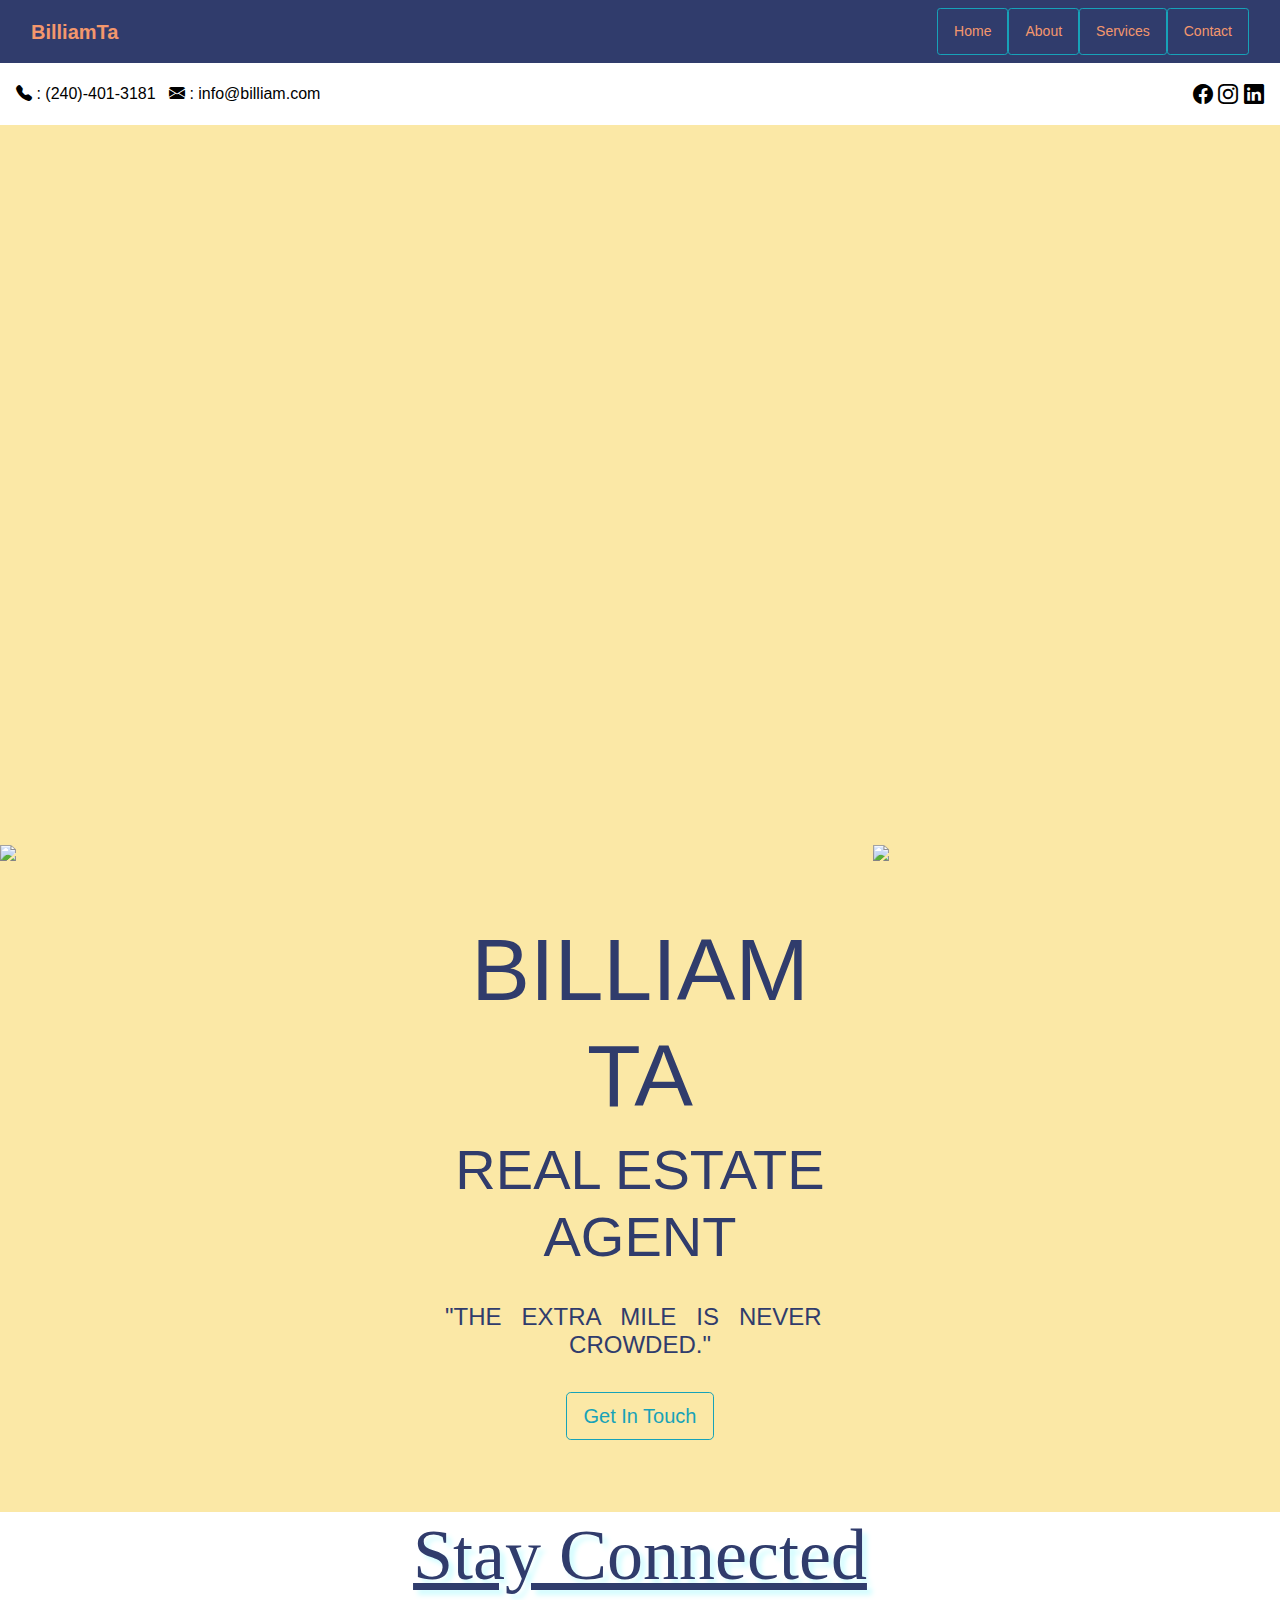
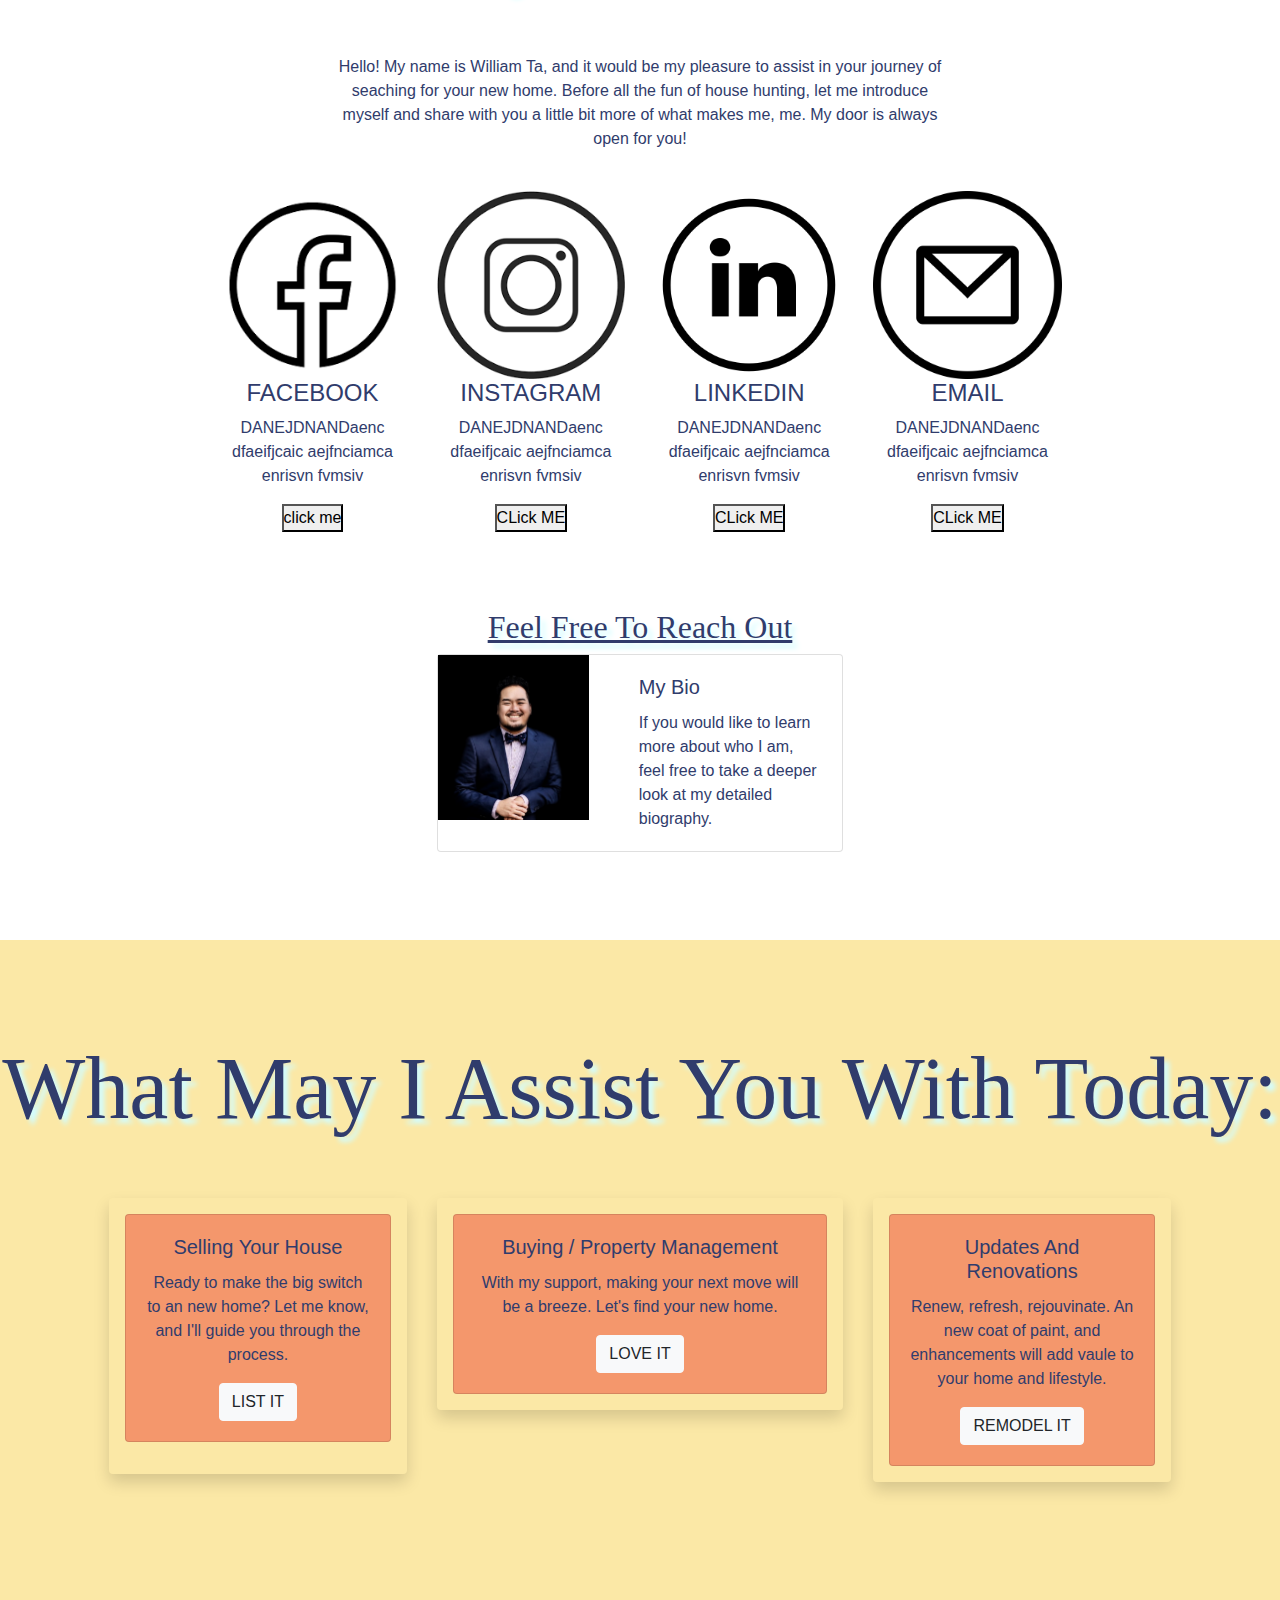
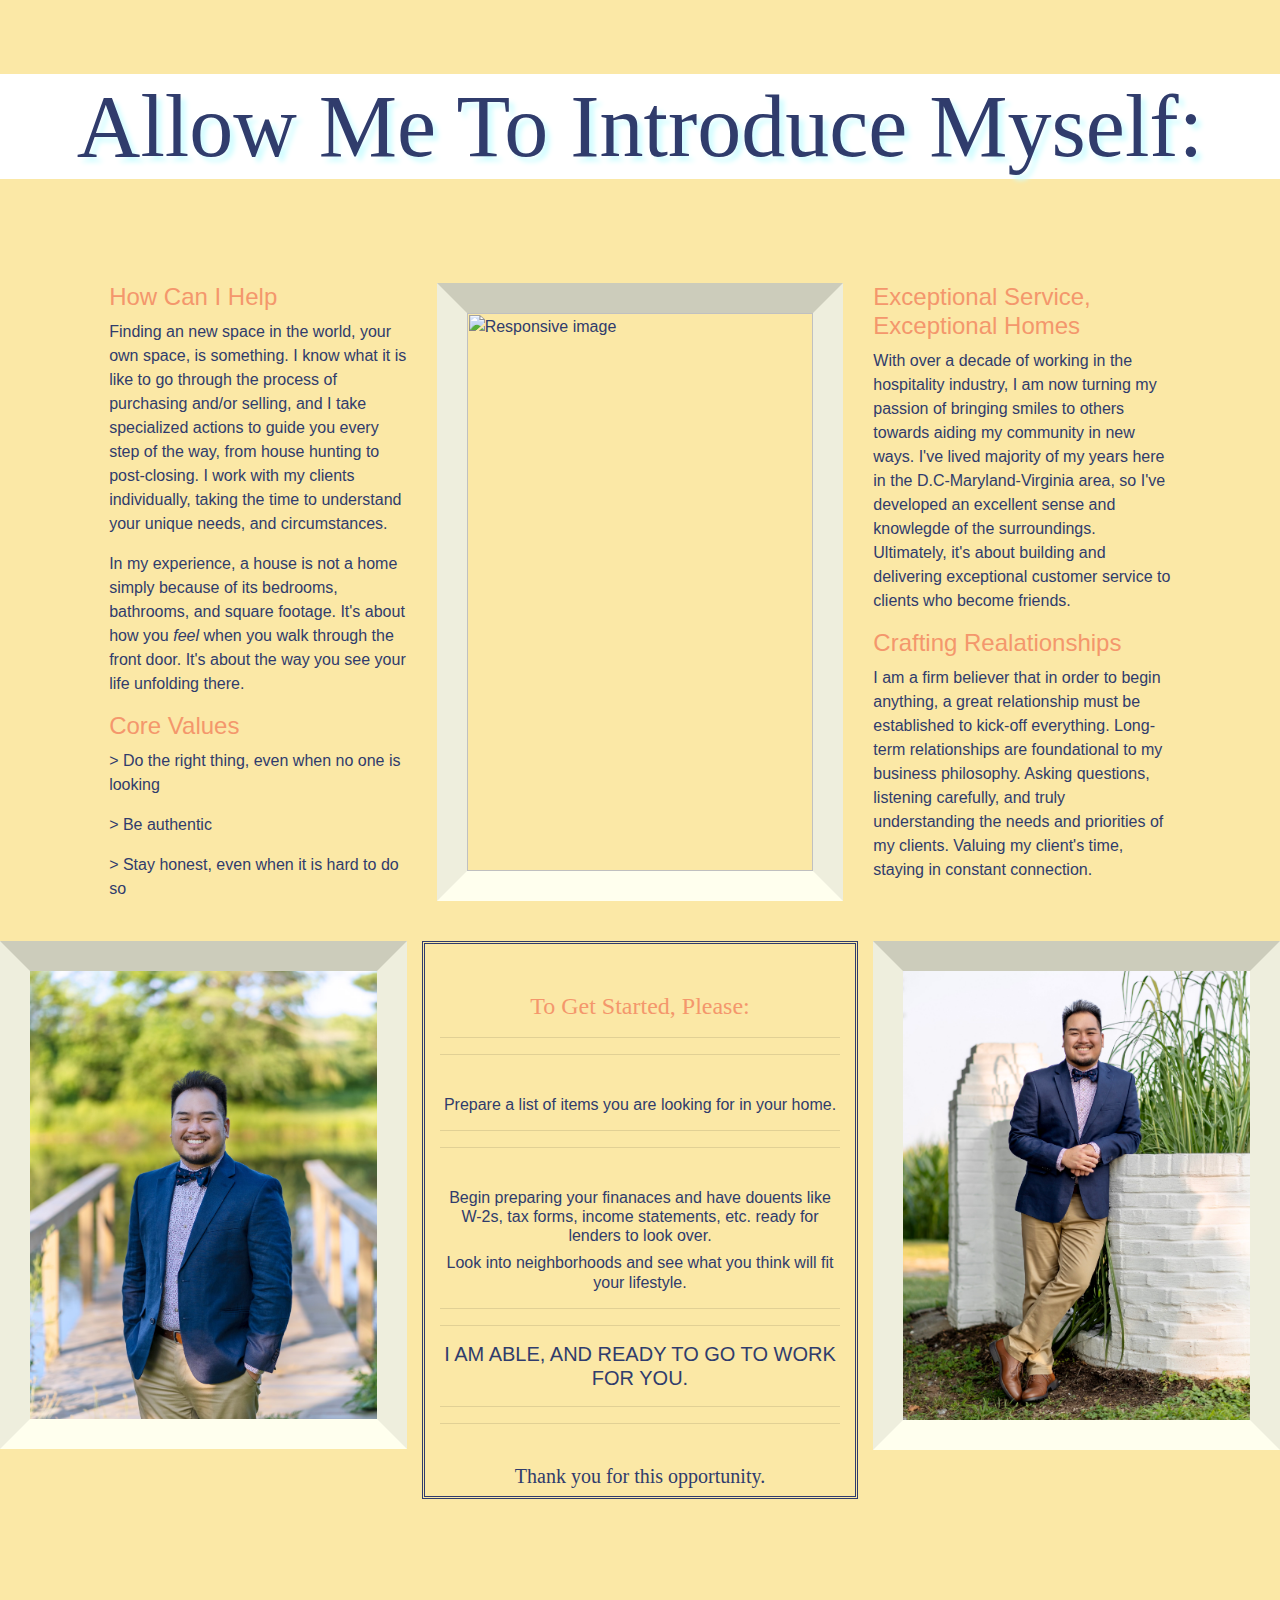
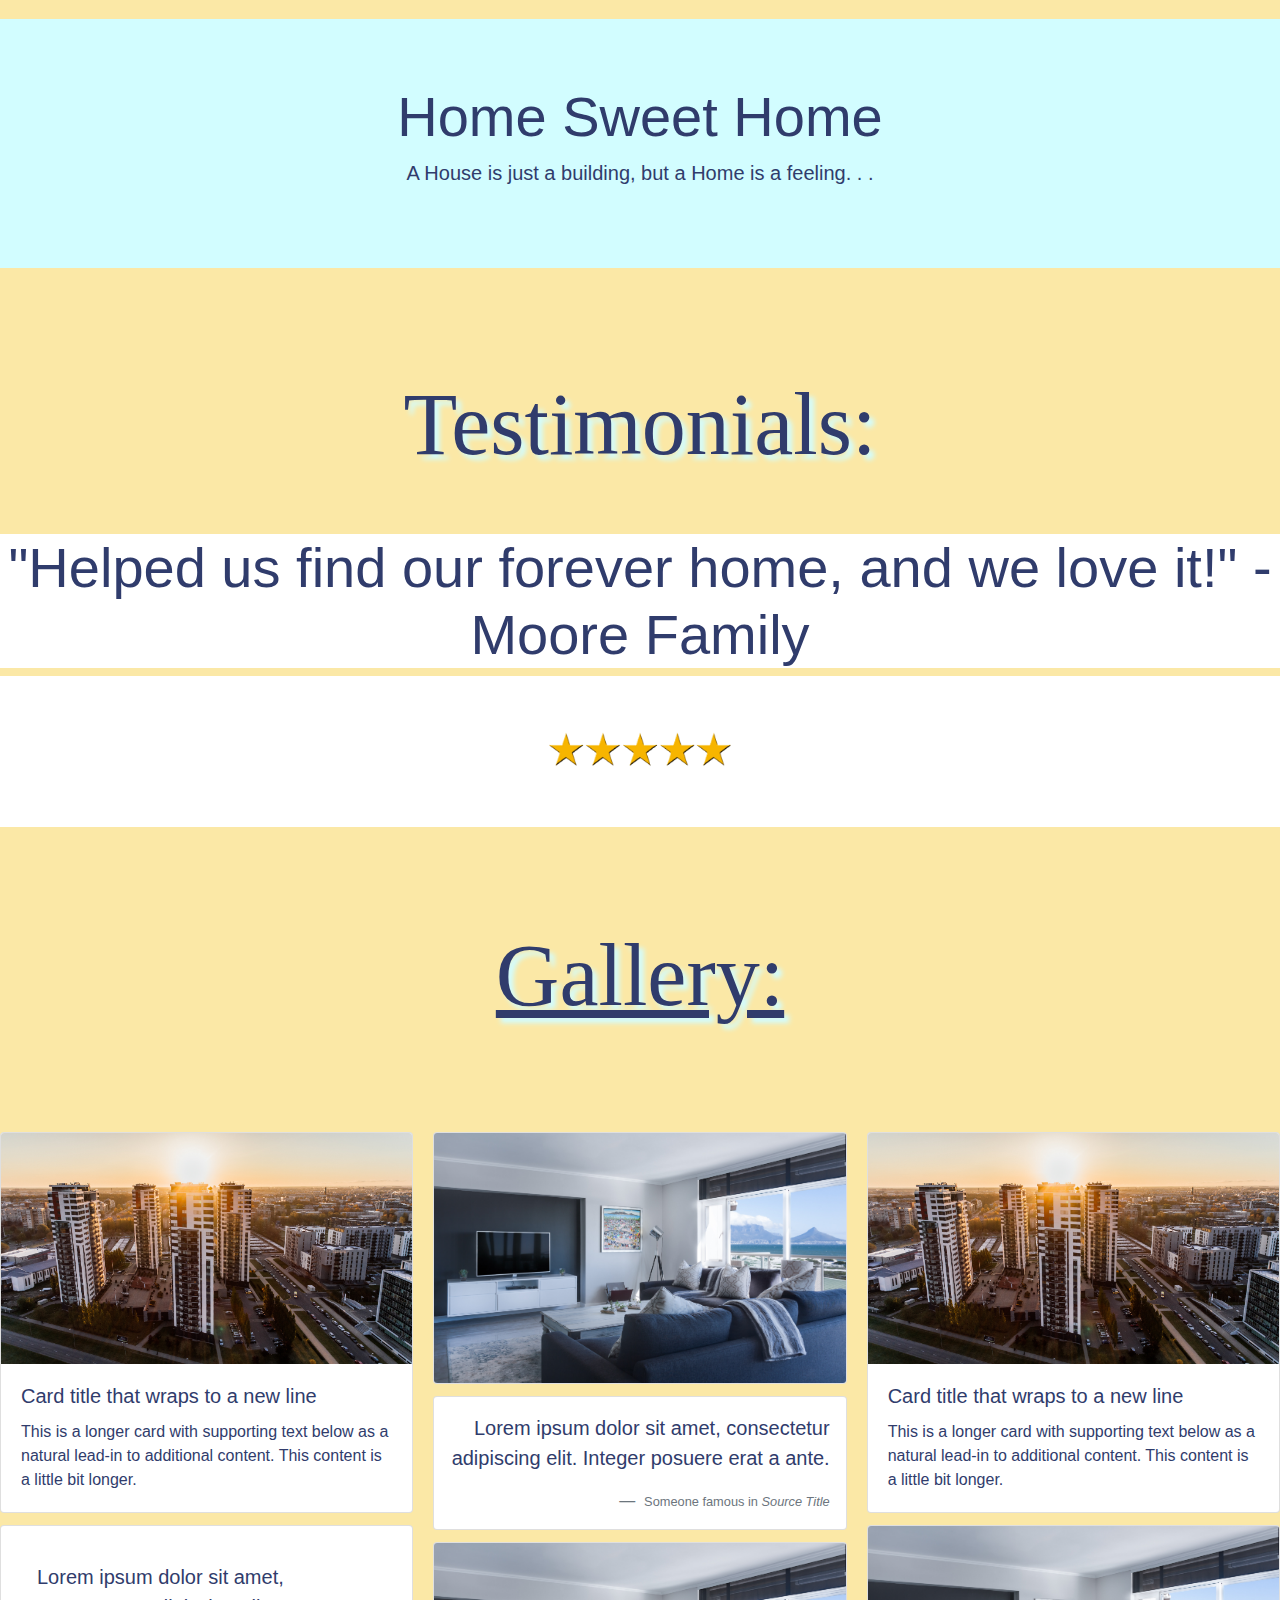
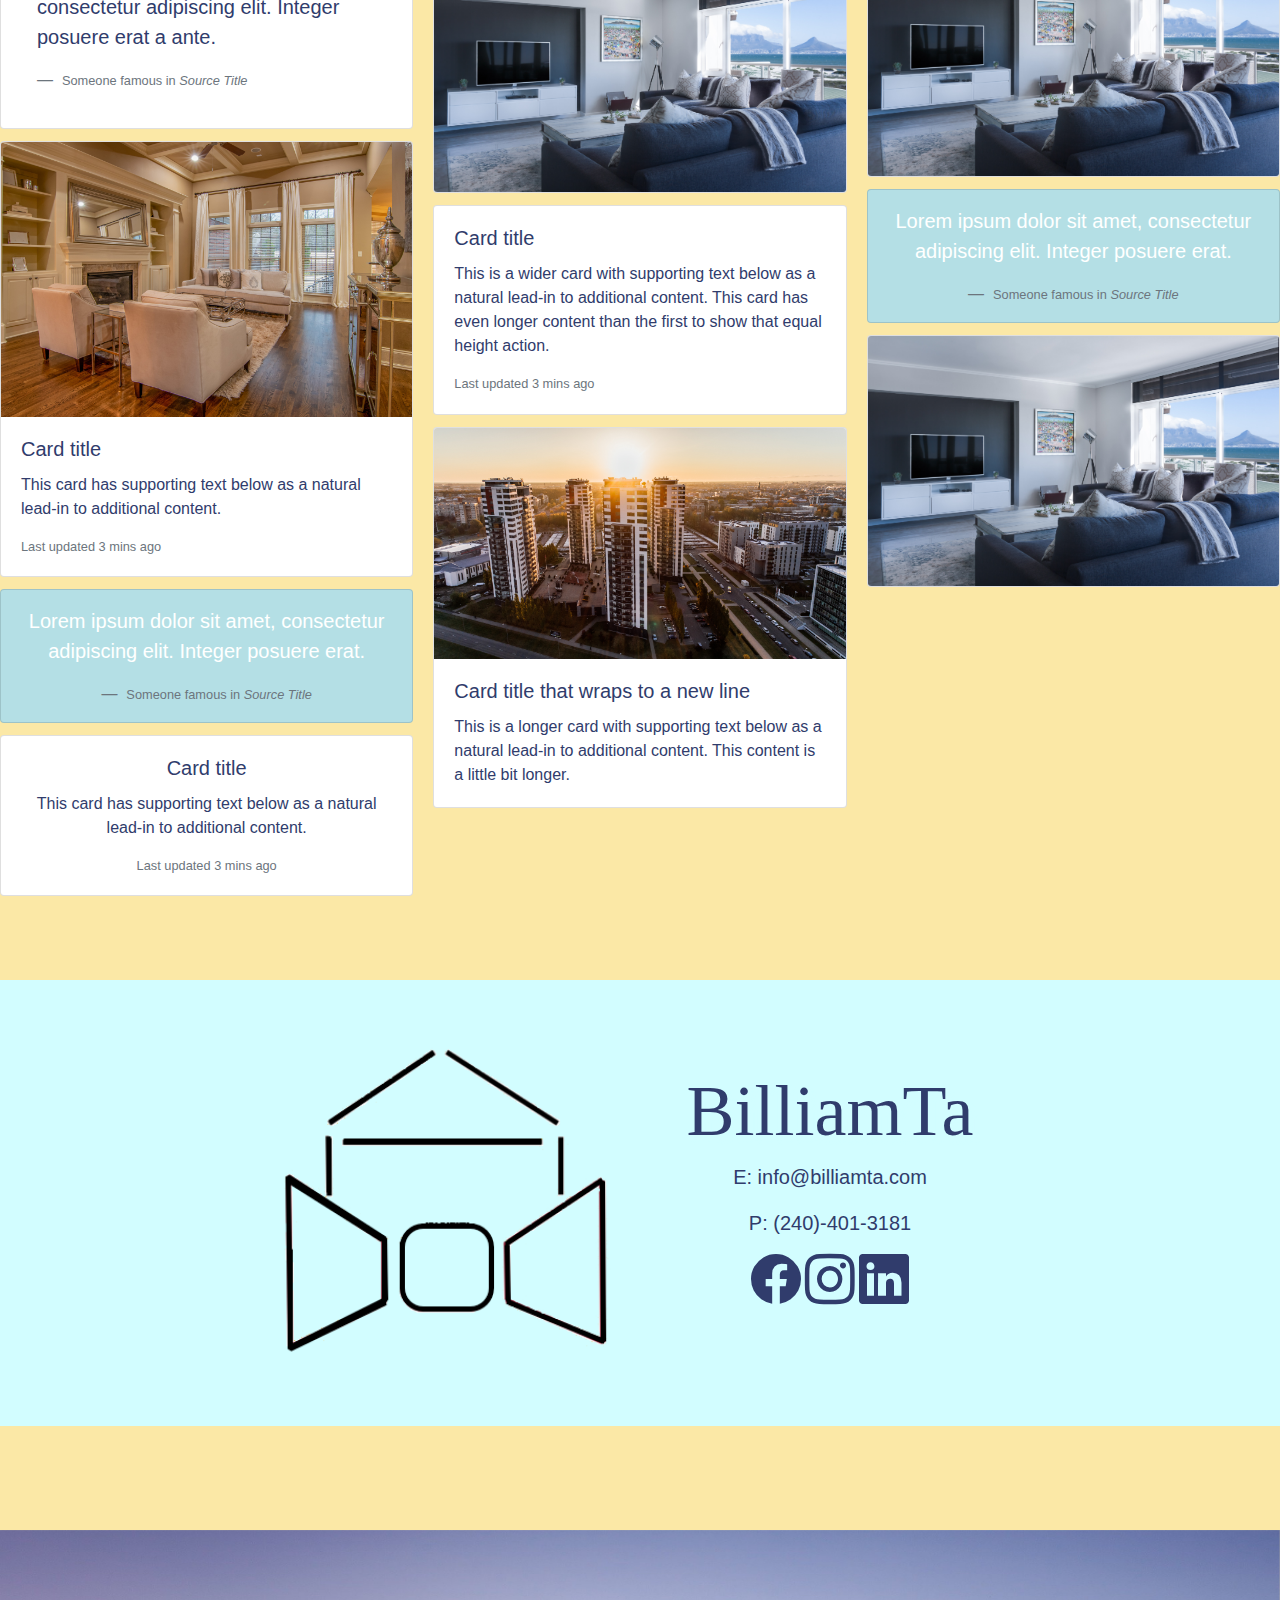
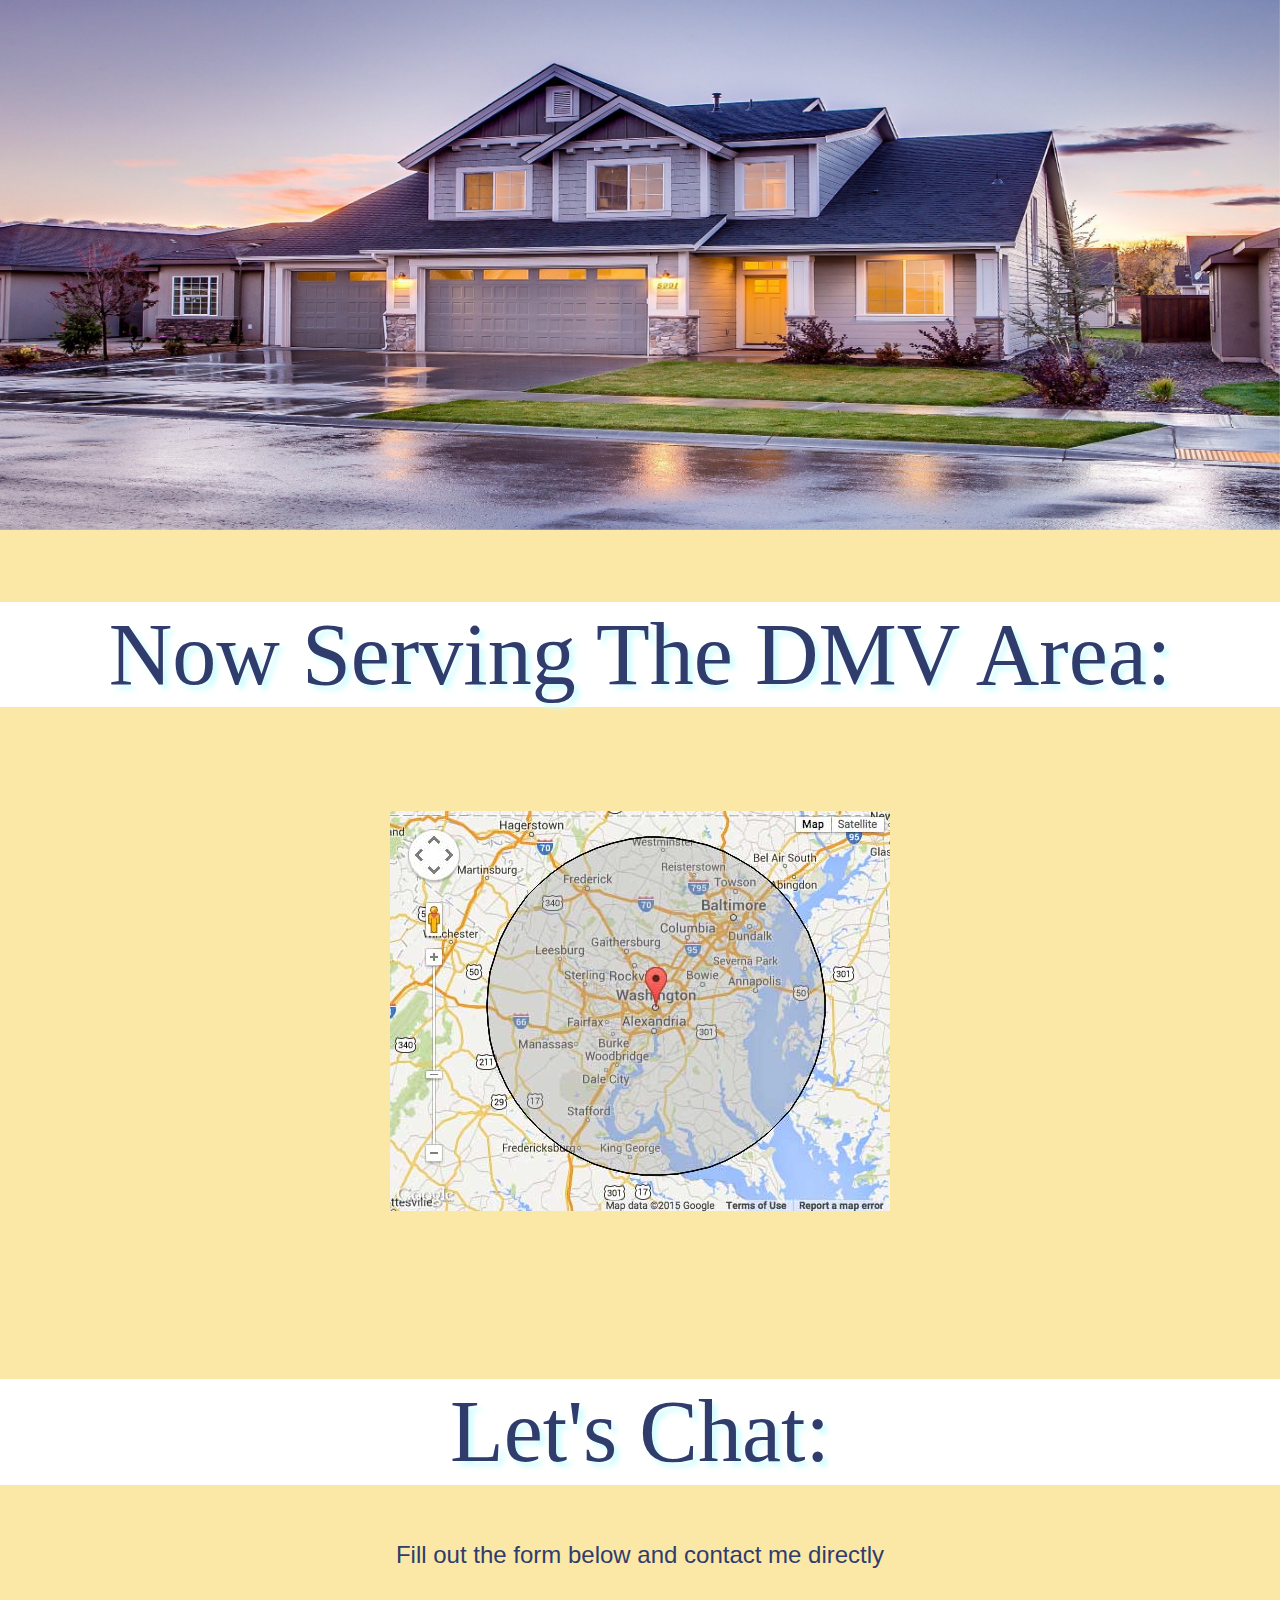
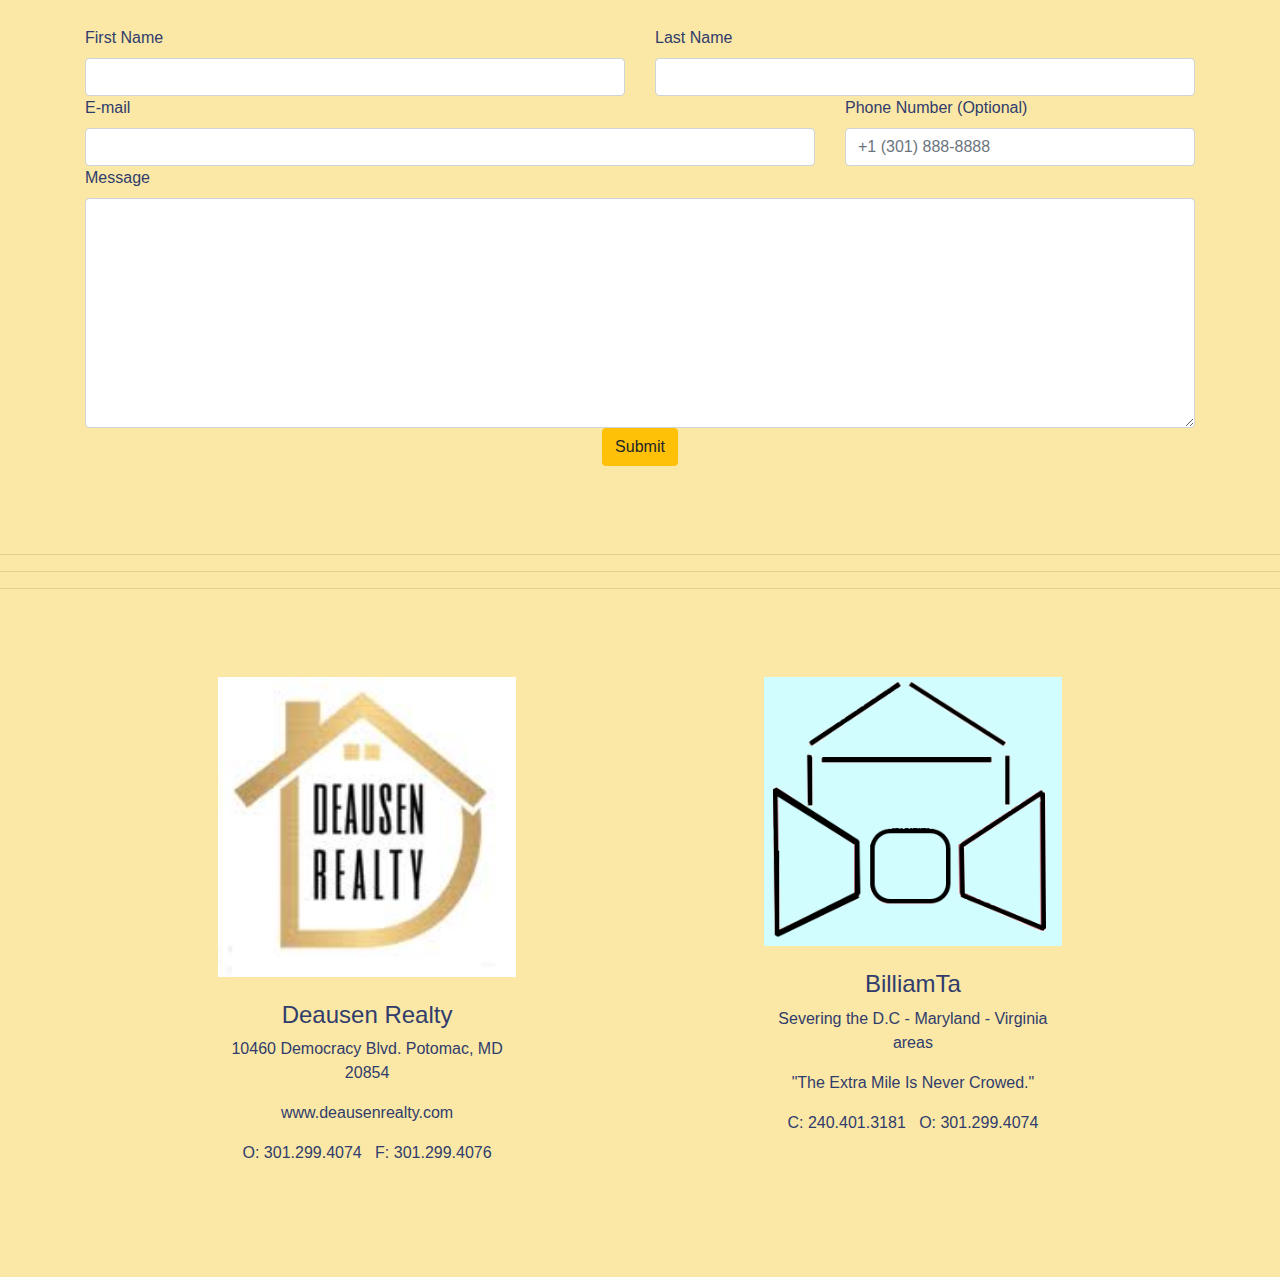
==== commit 10b964a5: "debugging" ====
--- a/index.html
+++ b/index.html
@@ -81,7 +81,7 @@
 
     <div class="row">
         <div class="col-lg-4">
-           <img src="images/ATD06008-Edit%20copy.jpg" class="img-fluid" atl="Responsive image">
+           <img src="Images/ATD06008-Edit%20copy.jpg" class="img-fluid" atl="Responsive image">
         </div>
         <div class="col-lg-4">
             <div class="namebrandname text-center">
@@ -104,7 +104,7 @@
             </div>
         </div>
         <div class="col-lg-4">
-            <img src="images/ATD05967-Edit%20copy.jpg" class="img-fluid" atl="Responsive image">
+            <img src="Images/ATD05967-Edit%20copy.jpg" class="img-fluid" atl="Responsive image">
         </div>
     </div>
 
@@ -132,25 +132,25 @@
         <div class="row">
             <div class="col-lg-2"></div>
             <div class="col-lg-2 mb-1 text-center">
-                <img src="images/facebokkimg.png">
+                <img src="Images/facebokkimg.png">
                 <h4>FACEBOOK</h4>
                 <p>DANEJDNANDaenc dfaeifjcaic  aejfnciamca enrisvn fvmsiv</p>
                 <button>click me</button>
             </div>
             <div class="col-lg-2 mb-1 text-center">
-                <img src="images/instaimgg.png">
+                <img src="Images/instaimgg.png">
                 <h4>INSTAGRAM</h4>
                 <p>DANEJDNANDaenc dfaeifjcaic  aejfnciamca enrisvn fvmsiv</p>
                 <button>CLick ME</button>
             </div>
             <div class="col-lg-2 mb-1 text-center">
-                <img src="images/linkdpic.png">
+                <img src="Images/linkdpic.png">
                 <h4>LINKEDIN</h4>
                 <p>DANEJDNANDaenc dfaeifjcaic  aejfnciamca enrisvn fvmsiv</p>
                 <button>CLick ME</button>
             </div>
             <div class="col-lg-2 mb-1 text-center">
-                <img src="images/emailpic.png">
+                <img src="Images/emailpic.png">
                 <h4>EMAIL</h4>
                 <p>DANEJDNANDaenc dfaeifjcaic  aejfnciamca enrisvn fvmsiv</p>
                 <button>CLick ME</button>
@@ -222,7 +222,7 @@
                 <div class="card mb-3" style="max-width: 540px;">
                     <div class="row g-0">
                         <div class="col-md-5">
-                                <img src="images/headshotbb.jpg" class="img-fluid" alt="..." height="600px">
+                                <img src="Images/headshotbb.jpg" class="img-fluid" alt="..." height="600px">
                         </div>
                     <div class="col-md-7">
                     <div class="card-body">
@@ -329,7 +329,7 @@
 -->
             </div>
             <div class="col-lg-4 mb-3">
-                <img src="images/ATD06012-Edit.jpg" class="img-fluid" alt="Responsive image" width="100%" style="border: 30px solid #FFF;
+                <img src="Images/ATD06012-Edit.jpg" class="img-fluid" alt="Responsive image" width="100%" style="border: 30px solid #FFF;
   border-bottom-color:#ffe;
   border-left-color:#eed;
   border-right-color:#eed;
@@ -361,7 +361,7 @@
         <div class="row">
 
             <div class="col-lg-4 mb-3">
-                <img src="images/billiamphoto2.JPG" class="img-fluid" alt="Responsive image" width="100%" style="border: 30px solid #FFF;
+                <img src="Images/billiamphoto2.JPG" class="img-fluid" alt="Responsive image" width="100%" style="border: 30px solid #FFF;
   border-bottom-color:#ffe;
   border-left-color:#eed;
   border-right-color:#eed;
@@ -390,7 +390,7 @@
 -->
             </div>
             <div class="col-lg-4 mb-3">
-                <img src="images/billiamphoto.JPG" alt="photo" width="100%" style="border: 30px solid #FFF;
+                <img src="Images/billiamphoto.JPG" alt="photo" width="100%" style="border: 30px solid #FFF;
   border-bottom-color:#ffe;
   border-left-color:#eed;
   border-right-color:#eed;
@@ -429,7 +429,7 @@
          <div class="row">
             <div class="col-sm-5"></div>
             <div class="col-sm-2 text-center">
-                <img src="fivestar.png" alt="five stars" width="300px">
+                <img src="Images/fivestar.png" alt="five stars" width="300px">
             </div>
             <div class="col-sm-5"></div>
         </div>
@@ -474,7 +474,7 @@
          <div class="row" style="background-color: white">
             <div class="col-sm-5"></div>
             <div class="col-sm-2 text-center">
-                <img src="images/fivestar.png" alt="five stars" width="300px">
+                <img src="Images/fivestar.png" alt="five stars" width="300px">
             </div>
             <div class="col-sm-5"></div>
         </div>
@@ -535,7 +535,7 @@
 
         <div class="card-columns">
             <div class="card">
-                <img class="card-img-top" src="images/pexels-aleksejs-bergmanis-681331.jpg" alt="Card image cap">
+                <img class="card-img-top" src="Images/pexels-aleksejs-bergmanis-681331.jpg" alt="Card image cap">
                     <div class="card-body">
                         <h5 class="card-title">Card title that wraps to a new line</h5>
                         <p class="card-text">This is a longer card with supporting text below as a natural lead-in to additional content. This content is a little bit longer.</p>
@@ -552,7 +552,7 @@
                 </blockquote>
             </div>
             <div class="card">
-                <img class="card-img-top" src="images/pexels-curtis-adams-3773584.jpg" alt="Card image cap">
+                <img class="card-img-top" src="Images/pexels-curtis-adams-3773584.jpg" alt="Card image cap">
                     <div class="card-body">
                         <h5 class="card-title">Card title</h5>
                         <p class="card-text">This card has supporting text below as a natural lead-in to additional content.</p>
@@ -577,7 +577,7 @@
                 </div>
             </div>
             <div class="card">
-                <img class="card-img" src="images/pexels-jean-van-der-meulen-1457842.jpg" alt="Card image">
+                <img class="card-img" src="Images/pexels-jean-van-der-meulen-1457842.jpg" alt="Card image">
             </div>
             <div class="card p-3 text-right">
                 <blockquote class="blockquote mb-0">
@@ -590,7 +590,7 @@
                 </blockquote>
             </div>
             <div class="card">
-                <img class="card-img" src="images/pexels-jean-van-der-meulen-1457842.jpg" alt="Card image">
+                <img class="card-img" src="Images/pexels-jean-van-der-meulen-1457842.jpg" alt="Card image">
             </div>
             <div class="card">
                 <div class="card-body">
@@ -600,21 +600,21 @@
                 </div>
             </div>
             <div class="card">
-                <img class="card-img-top" src="images/pexels-aleksejs-bergmanis-681331.jpg" alt="Card image cap">
+                <img class="card-img-top" src="Images/pexels-aleksejs-bergmanis-681331.jpg" alt="Card image cap">
                     <div class="card-body">
                         <h5 class="card-title">Card title that wraps to a new line</h5>
                         <p class="card-text">This is a longer card with supporting text below as a natural lead-in to additional content. This content is a little bit longer.</p>
                     </div>
             </div>
             <div class="card">
-                <img class="card-img-top" src="images/pexels-aleksejs-bergmanis-681331.jpg" alt="Card image cap">
+                <img class="card-img-top" src="Images/pexels-aleksejs-bergmanis-681331.jpg" alt="Card image cap">
                     <div class="card-body">
                         <h5 class="card-title">Card title that wraps to a new line</h5>
                         <p class="card-text">This is a longer card with supporting text below as a natural lead-in to additional content. This content is a little bit longer.</p>
                     </div>
             </div>
             <div class="card">
-                <img class="card-img" src="images/pexels-jean-van-der-meulen-1457842.jpg" alt="Card image">
+                <img class="card-img" src="Images/pexels-jean-van-der-meulen-1457842.jpg" alt="Card image">
             </div>
             <div class="card text-white text-center p-3" style="background-color: #B4DFE5">
                 <blockquote class="blockquote mb-0">
@@ -627,7 +627,7 @@
                 </blockquote>
             </div>
             <div class="card">
-                <img class="card-img" src="images/pexels-jean-van-der-meulen-1457842.jpg" alt="Card image">
+                <img class="card-img" src="Images/pexels-jean-van-der-meulen-1457842.jpg" alt="Card image">
             </div>
         </div>
 
@@ -646,7 +646,7 @@
             <div class="row">
                 <div class="col-sm-2"></div>
                 <div class="col-sm-4">
-                    <img src="images/bowhouselogo.png" alt="" width="100%" height="" class="d-inline-block align-text-top">
+                    <img src="Images/bowhouselogo.png" alt="" width="100%" height="" class="d-inline-block align-text-top">
                 </div>
                 <div class="col-sm-4">
                     <br>
@@ -673,16 +673,16 @@
     <div id="carouselExampleSlidesOnly" class="carousel slide" data-ride="carousel">
         <div class="carousel-inner">
             <div class="carousel-item active">
-                <img class="d-block w-100" src="images/house-1867187_1920.jpg" alt="First slide" height="600px">
+                <img class="d-block w-100" src="Images/house-1867187_1920.jpg" alt="First slide" height="600px">
             </div>
             <div class="carousel-item">
-                <img class="d-block w-100" src="images/pexels-jean-van-der-meulen-1457842.jpg" alt="Second slide" height="600px"> <!-- Photo by Jean van der Meulen from Pexels -->
+                <img class="d-block w-100" src="Images/pexels-jean-van-der-meulen-1457842.jpg" alt="Second slide" height="600px"> <!-- Photo by Jean van der Meulen from Pexels -->
             </div>
             <div class="carousel-item">
-                <img class="d-block w-100" src="images/pexels-aleksejs-bergmanis-681331.jpg" alt="Third slide" height="600px"> <!-- Photo by Aleksejs Bergmanis from Pexels -->
+                <img class="d-block w-100" src="Images/pexels-aleksejs-bergmanis-681331.jpg" alt="Third slide" height="600px"> <!-- Photo by Aleksejs Bergmanis from Pexels -->
             </div>
             <div class="carousel-item">
-                <img class="d-block w-100" src="images/pexels-curtis-adams-3773584.jpg" alt="Fourth slide" height="600px"> <!-- Photo by Curtis Adams from Pexels -->
+                <img class="d-block w-100" src="Images/pexels-curtis-adams-3773584.jpg" alt="Fourth slide" height="600px"> <!-- Photo by Curtis Adams from Pexels -->
             </div>
         </div>
     </div>
@@ -701,7 +701,7 @@
          <br><br><br><br>
          <div class="row">
             <div class="col-sm text-center">
-                <img src="images/google-map.jpg" alt="dmv">
+                <img src="Images/google-map.jpg" alt="dmv">
             </div>
          </div>
     </div>
@@ -782,7 +782,7 @@
         <div class="row">
             <div class="col-sm-2"></div>
             <div class="col-sm-3">
-                <img src="images/deausenlogo.jpg" alt="deausenrealtylogo" width="100%" height="300px">
+                <img src="Images/deausenlogo.jpg" alt="deausenrealtylogo" width="100%" height="300px">
                 <br><br>
                 <h4 class="text-center">Deausen Realty</h4>
                 <p class="text-center">10460 Democracy Blvd. Potomac, MD 20854</p>
@@ -791,7 +791,7 @@
             </div>
             <div class="col-sm-2"></div>
             <div class="col-sm-3">
-                <img src="images/bowhouselogo.png" alt="" width="100%">
+                <img src="Images/bowhouselogo.png" alt="" width="100%">
                 <br><br>
                 <h4 class="text-center">BilliamTa</h4>
                 <p class="text-center">Severing the D.C - Maryland - Virginia areas</p>
